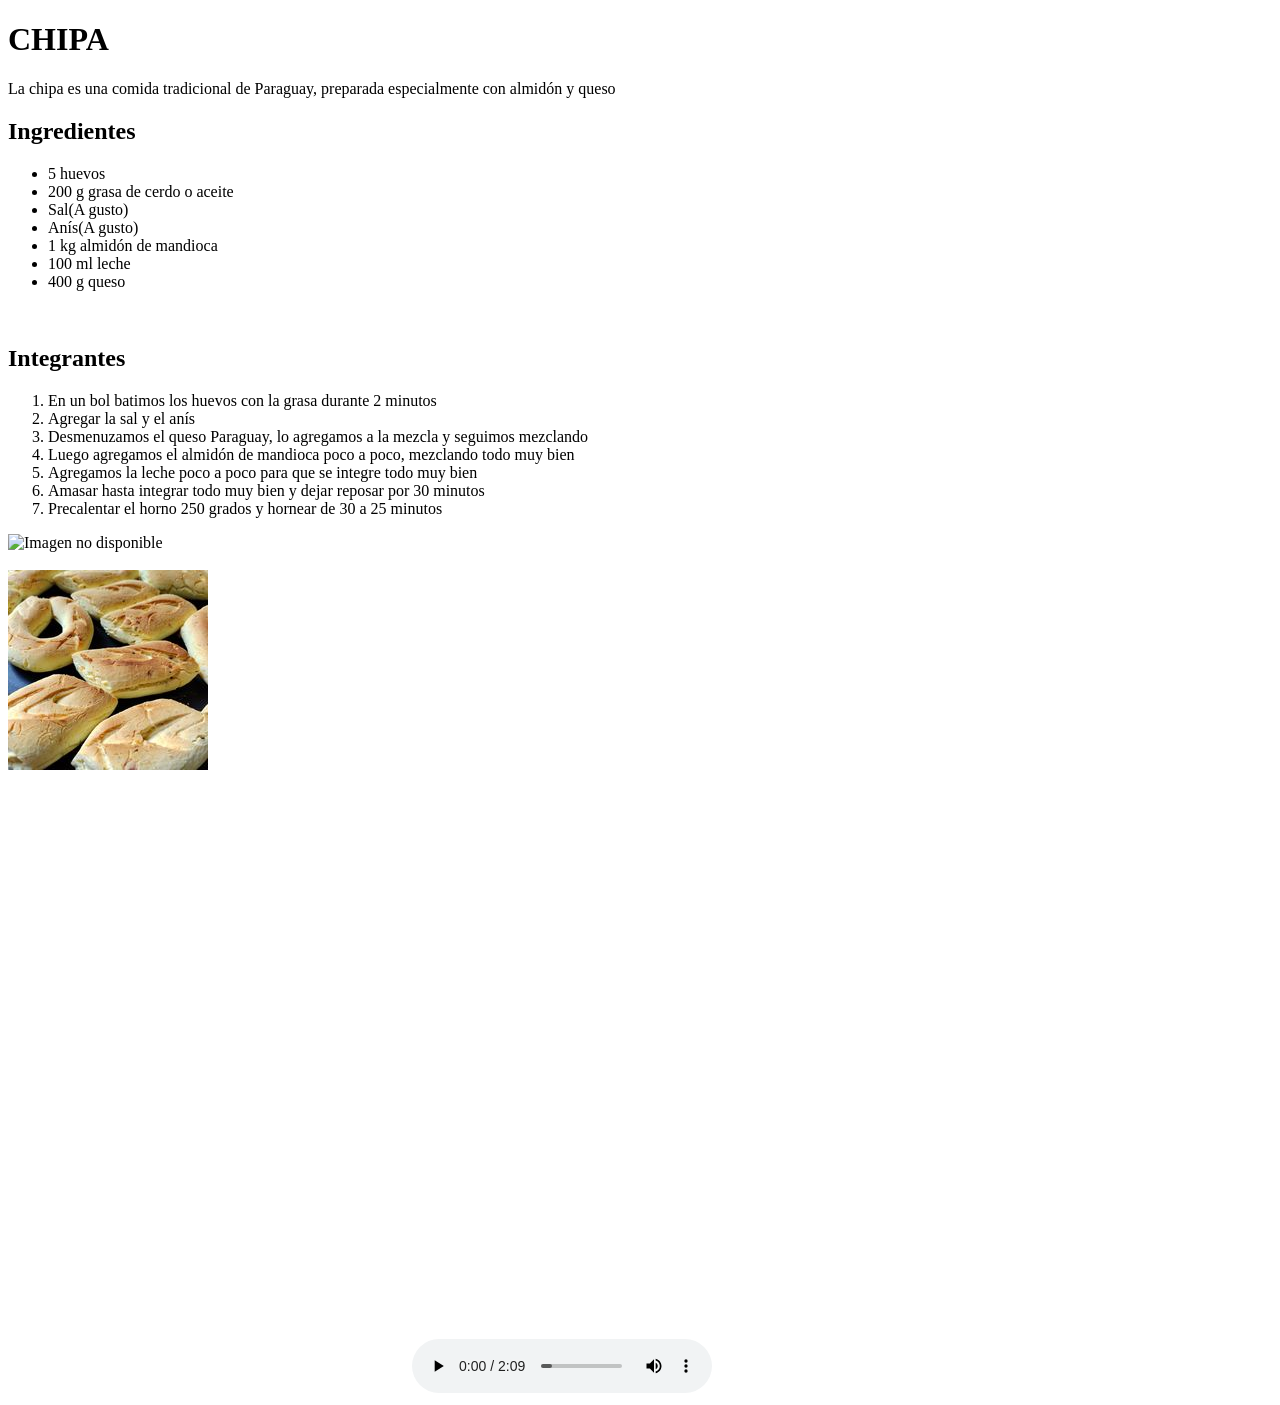
==== index.html @ b05a9045 "Add files via upload" ====
<!DOCTYPE html>
<html lang="en" dir="ltr">
  <head>
    <meta charset="utf-8">
    <title>RECETA COMIDA</title>
  </head>
  <body>
    <h1>CHIPA </h1>
    <h2></h2>
    <p>La chipa es una comida tradicional de Paraguay, preparada especialmente con almidón y queso</p>
    <h2>Ingredientes</h2>
    <ul>
<li>5 huevos</li>
<li>200 g grasa de cerdo o aceite</li>
<li>Sal(A gusto)</li>
<li>Anís(A gusto)</li>
<li>1 kg almidón de mandioca</li>
<li>100 ml leche</li>
<li>400 g queso </li>
    </ul>
    <br>
    <h2>Integrantes</h2>
    <ol>
    <li>En un bol batimos los huevos con la grasa durante 2 minutos</li>
      <li>Agregar la sal y el anís</li>
      <li>Desmenuzamos el queso Paraguay, lo agregamos a la mezcla y seguimos mezclando</li>
      <li>Luego agregamos el almidón de mandioca poco a poco, mezclando todo muy bien</li>
      <li>Agregamos la leche poco a poco para que se integre todo muy bien</li>
      <li>Amasar hasta integrar todo muy bien y dejar reposar por 30 minutos</li>
      <li>Precalentar el horno 250 grados y hornear de 30 a 25 minutos</li>
    </ol>
    <img src="https://encrypted-tbn0.gstatic.com/images?q=tbn:ANd9GcQqkvCEIheRBvIgahzHK3jlerlurqdAOSIq7UdO1q466A&s=10" alt="Imagen no disponible">
    <br>
    <br>
    <img src="./imagen/chipa.jpg" alt="imagen no disponible">
    <br>
    <iframe width="560" height="315" src="https://www.youtube.com/embed/rHAspXmmx_Q?si=0cN_WmwJ_hQL7e7D" title="YouTube video player" frameborder="0" allow="accelerometer; autoplay; clipboard-write; encrypted-media; gyroscope; picture-in-picture; web-share" referrerpolicy="strict-origin-when-cross-origin" allowfullscreen></iframe>
    <br>
    <iframe src="https://www.google.com/maps/embed?pb=!1m18!1m12!1m3!1d226915.7036184384!2d-56.062049770390125!3d-27.29572411818341!2m3!1f0!2f0!3f0!3m2!1i1024!2i768!4f13.1!3m3!1m2!1s0x9457955e5597cfeb%3A0x6ff7d247ff05c071!2sEncarnaci%C3%B3n%2C%20Paraguay!5e0!3m2!1ses!2sar!4v1790814232592!5m2!1ses!2sar" width="400" height="300" style="border:0;" allowfullscreen="" loading="lazy" referrerpolicy="strict-origin-when-cross-origin"></iframe>
    <audio controls src="./audio/sonido.mp3">

    </audio>

</html>
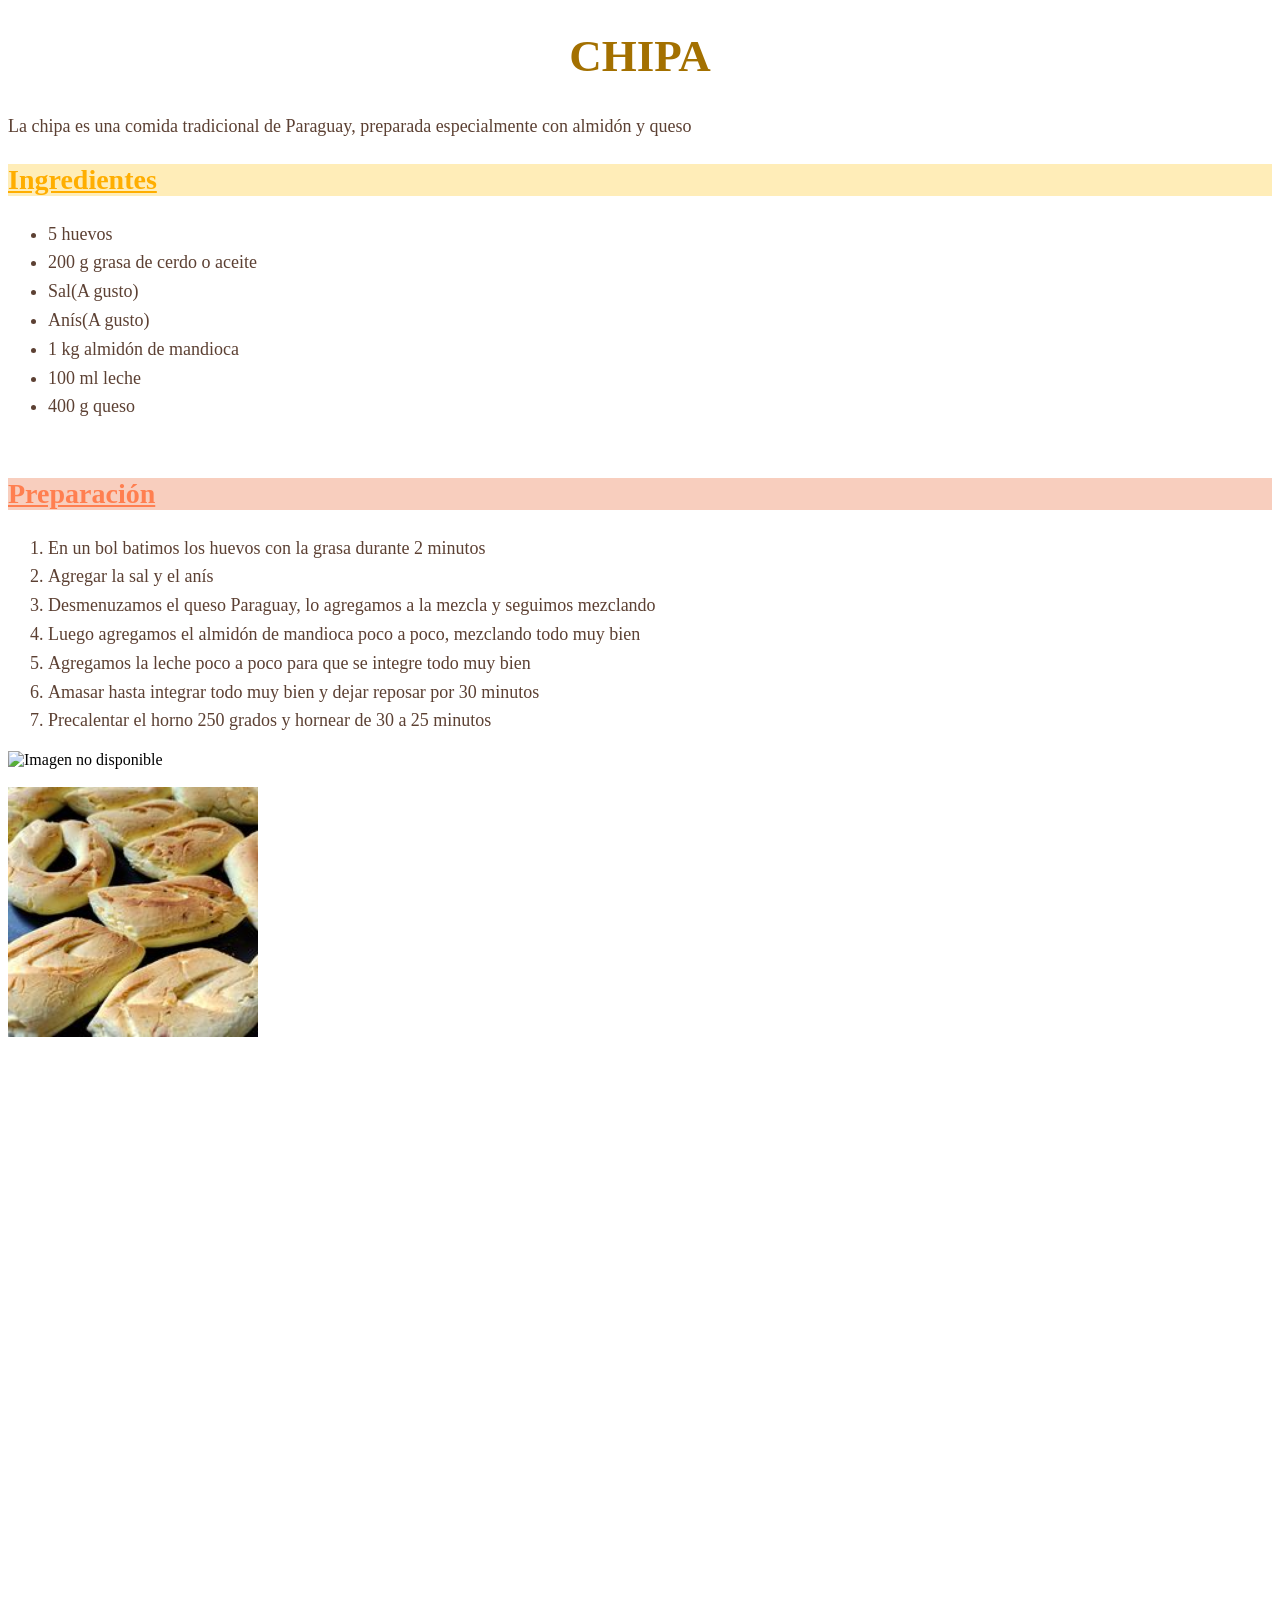
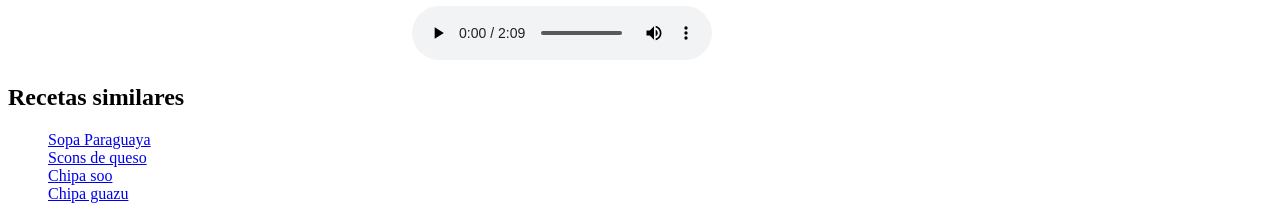
==== commit 0189648c: "Add files via upload" ====
--- a/index.html
+++ b/index.html
@@ -3,12 +3,13 @@
   <head>
     <meta charset="utf-8">
     <title>RECETA COMIDA</title>
+    <link rel="stylesheet" href="./css/estilos.css">
   </head>
   <body>
     <h1>CHIPA </h1>
     <h2></h2>
     <p>La chipa es una comida tradicional de Paraguay, preparada especialmente con almidón y queso</p>
-    <h2>Ingredientes</h2>
+    <h2 class="amarillo">Ingredientes</h2>
     <ul>
 <li>5 huevos</li>
 <li>200 g grasa de cerdo o aceite</li>
@@ -19,7 +20,7 @@
 <li>400 g queso </li>
     </ul>
     <br>
-    <h2>Integrantes</h2>
+    <h2 class="naranja">Preparación</h2>
     <ol>
     <li>En un bol batimos los huevos con la grasa durante 2 minutos</li>
       <li>Agregar la sal y el anís</li>
@@ -29,10 +30,12 @@
       <li>Amasar hasta integrar todo muy bien y dejar reposar por 30 minutos</li>
       <li>Precalentar el horno 250 grados y hornear de 30 a 25 minutos</li>
     </ol>
-    <img src="https://encrypted-tbn0.gstatic.com/images?q=tbn:ANd9GcQqkvCEIheRBvIgahzHK3jlerlurqdAOSIq7UdO1q466A&s=10" alt="Imagen no disponible">
+
+ <img src="https://encrypted-tbn0.gstatic.com/images?q=tbn:ANd9GcQqkvCEIheRBvIgahzHK3jlerlurqdAOSIq7UdO1q466A&s=10" class="foto-chipa" alt="Imagen no disponible">
+
     <br>
     <br>
-    <img src="./imagen/chipa.jpg" alt="imagen no disponible">
+    <img src="./imagen/chipa.jpg" class="foto-chipa" alt="Imagen de Chipa tradicional">
     <br>
     <iframe width="560" height="315" src="https://www.youtube.com/embed/rHAspXmmx_Q?si=0cN_WmwJ_hQL7e7D" title="YouTube video player" frameborder="0" allow="accelerometer; autoplay; clipboard-write; encrypted-media; gyroscope; picture-in-picture; web-share" referrerpolicy="strict-origin-when-cross-origin" allowfullscreen></iframe>
     <br>
@@ -40,5 +43,15 @@
     <audio controls src="./audio/sonido.mp3">
 
     </audio>
+    <h2>Recetas similares</h2>
+    <ul>
+      <a href="https://www.paulinacocina.net/receta-de-sopa-paraguaya/7132"target="blank">Sopa Paraguaya</a>
+      <br>
+      <a href="https://cookpad.com/ar/recetas/15311989"target="blank">Scons de queso</a>
+      <br>
+      <a href="https://paraguayrecetas.com/receta/chipa-soo/"target="blank">Chipa soo</a>
+      <br>
+      <a href="https://comidasparaguayas.com/receta-chipa-guazu/"target="blank">Chipa guazu</a>
+    </ul>
 
 </html>
--- a/css/estilos.css
+++ b/css/estilos.css
@@ -0,0 +1,17 @@
+body {
+    background-image: url('../imagen/fondo.jpg');
+background-attachment: fixed;
+}
+h1{color:#A37000; font-size: 45px;text-align: center;}
+
+.amarillo {color:#FFAE00;background-color:  #FFEDB8;
+text-decoration: underline; font-size: 28px;}
+
+.naranja {color:coral;background-color: #F8CEBE;
+text-decoration: underline; font-size: 28px;}
+p, li {color: #5c4033;font-size: 18px;font-family: fantasy;line-height: 1.6; text-align: left;}
+
+  .foto-chipa {
+    width: 250px !important;
+    height: auto !important;
+}
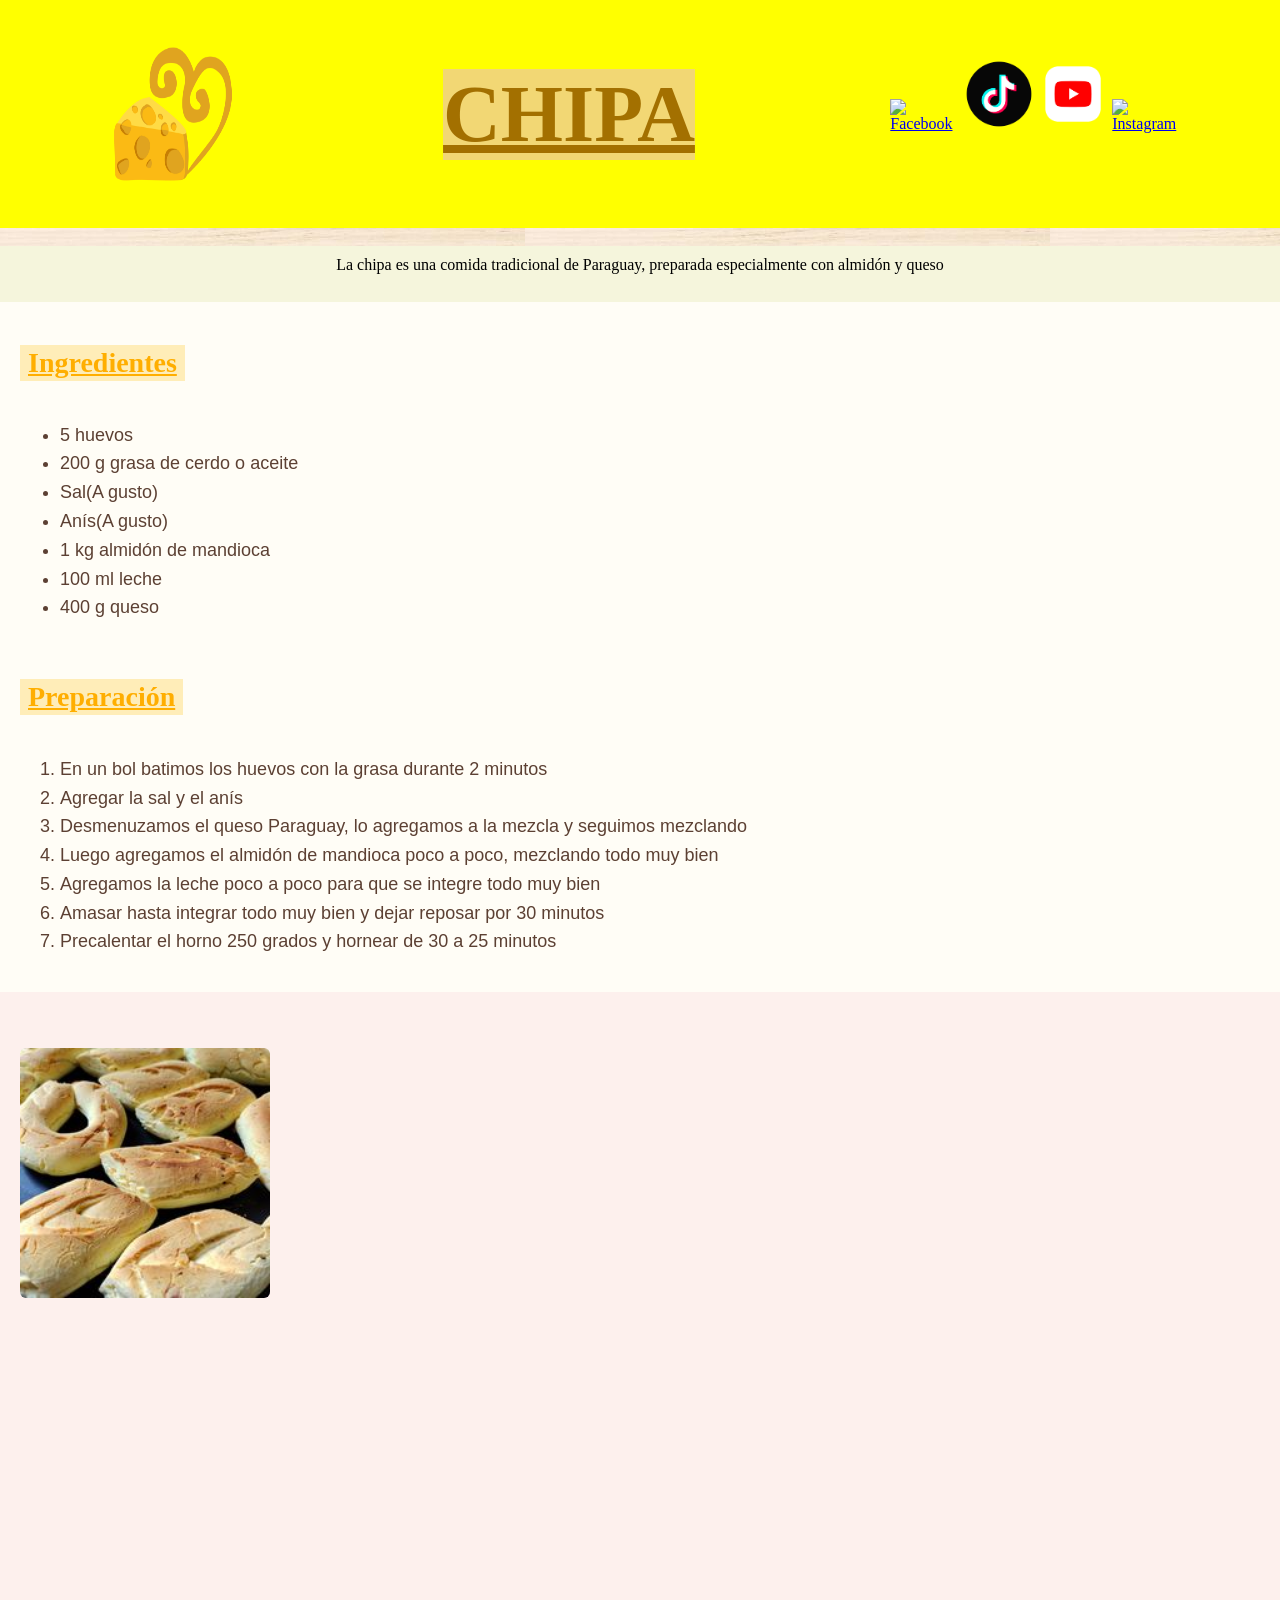
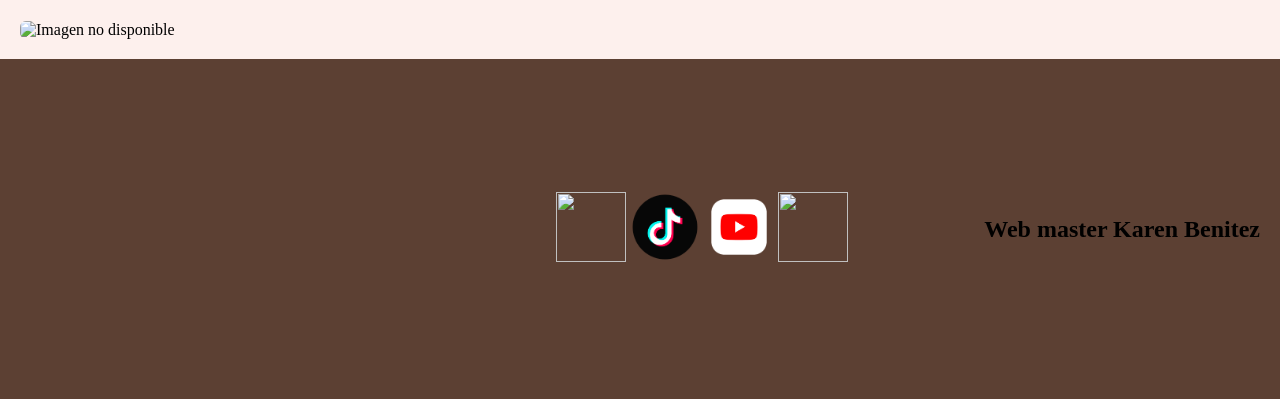
==== commit 65c8e445: "Add files via upload" ====
--- a/index.html
+++ b/index.html
@@ -5,22 +5,52 @@
     <title>RECETA COMIDA</title>
     <link rel="stylesheet" href="./css/estilos.css">
   </head>
+<meta charset="utf-8">
+  <meta name="viewport" content="width=device-width, initial-scale=1.0">
   <body>
-    <h1>CHIPA </h1>
-    <h2></h2>
-    <p>La chipa es una comida tradicional de Paraguay, preparada especialmente con almidón y queso</p>
+    <header>
+      <img class="logo"src="./imagen/queso.jpg" alt="">
+    <h1 class="rosa">CHIPA </h1>
+    <div class="sociales">
+    <!-- Facebook -->
+    <a href="fb://">
+       <img class="redes" src="./imagen/facebook.png" alt="Facebook">
+    </a>
+
+    <!-- TikTok -->
+    <a href="snssdk1128://">
+       <img class="redes" src="./imagen/tiktok.png" alt="TikTok">
+    </a>
+
+    <!-- YouTube -->
+    <a href="youtube://">
+       <img class="redes" src="./imagen/youtube.png" alt="YouTube">
+    </a>
+
+    <!-- Instagram -->
+    <a href="instagram://app">
+       <img class="redes" src="./imagen/instagram.webp" alt="Instagram">
+    </a>
+ </div>
+
+    </header>
+    <br>
+<nav>
+   La chipa es una comida tradicional de Paraguay, preparada especialmente con almidón y queso</p>
+</nav>
+  <section>
     <h2 class="amarillo">Ingredientes</h2>
     <ul>
-<li>5 huevos</li>
-<li>200 g grasa de cerdo o aceite</li>
-<li>Sal(A gusto)</li>
-<li>Anís(A gusto)</li>
-<li>1 kg almidón de mandioca</li>
-<li>100 ml leche</li>
-<li>400 g queso </li>
+  <li>5 huevos</li>
+  <li>200 g grasa de cerdo o aceite</li>
+  <li>Sal(A gusto)</li>
+  <li>Anís(A gusto)</li>
+  <li>1 kg almidón de mandioca</li>
+  <li>100 ml leche</li>
+  <li>400 g queso </li>
     </ul>
     <br>
-    <h2 class="naranja">Preparación</h2>
+    <h2 class="amarillo">Preparación</h2>
     <ol>
     <li>En un bol batimos los huevos con la grasa durante 2 minutos</li>
       <li>Agregar la sal y el anís</li>
@@ -30,28 +60,31 @@
       <li>Amasar hasta integrar todo muy bien y dejar reposar por 30 minutos</li>
       <li>Precalentar el horno 250 grados y hornear de 30 a 25 minutos</li>
     </ol>
+  </section>
 
- <img src="https://encrypted-tbn0.gstatic.com/images?q=tbn:ANd9GcQqkvCEIheRBvIgahzHK3jlerlurqdAOSIq7UdO1q466A&s=10" class="foto-chipa" alt="Imagen no disponible">
+    <aside class="img src="https://encrypted-tbn0.gstatic.com/images?q=tbn:ANd9GcQqkvCEIheRBvIgahzHK3jlerlurqdAOSIq7UdO1q466A&s=10" class="foto-chipa" alt="Imagen no disponible">
 
-    <br>
-    <br>
-    <img src="./imagen/chipa.jpg" class="foto-chipa" alt="Imagen de Chipa tradicional">
-    <br>
-    <iframe width="560" height="315" src="https://www.youtube.com/embed/rHAspXmmx_Q?si=0cN_WmwJ_hQL7e7D" title="YouTube video player" frameborder="0" allow="accelerometer; autoplay; clipboard-write; encrypted-media; gyroscope; picture-in-picture; web-share" referrerpolicy="strict-origin-when-cross-origin" allowfullscreen></iframe>
-    <br>
-    <iframe src="https://www.google.com/maps/embed?pb=!1m18!1m12!1m3!1d226915.7036184384!2d-56.062049770390125!3d-27.29572411818341!2m3!1f0!2f0!3f0!3m2!1i1024!2i768!4f13.1!3m3!1m2!1s0x9457955e5597cfeb%3A0x6ff7d247ff05c071!2sEncarnaci%C3%B3n%2C%20Paraguay!5e0!3m2!1ses!2sar!4v1790814232592!5m2!1ses!2sar" width="400" height="300" style="border:0;" allowfullscreen="" loading="lazy" referrerpolicy="strict-origin-when-cross-origin"></iframe>
-    <audio controls src="./audio/sonido.mp3">
+       <br>
+       <br>
+       <img src="./imagen/chipa.jpg" class="foto-chipa" alt="Imagen de Chipa tradicional">
+       <br>
+       <iframe width="560" height="315" src="https://www.youtube.com/embed/rHAspXmmx_Q?si=0cN_WmwJ_hQL7e7D" title="YouTube video player" frameborder="0" allow="accelerometer; autoplay; clipboard-write; encrypted-media; gyroscope; picture-in-picture; web-share" referrerpolicy="strict-origin-when-cross-origin" allowfullscreen></iframe>
+       <br>
 
-    </audio>
-    <h2>Recetas similares</h2>
-    <ul>
-      <a href="https://www.paulinacocina.net/receta-de-sopa-paraguaya/7132"target="blank">Sopa Paraguaya</a>
-      <br>
-      <a href="https://cookpad.com/ar/recetas/15311989"target="blank">Scons de queso</a>
-      <br>
-      <a href="https://paraguayrecetas.com/receta/chipa-soo/"target="blank">Chipa soo</a>
-      <br>
-      <a href="https://comidasparaguayas.com/receta-chipa-guazu/"target="blank">Chipa guazu</a>
-    </ul>
+<img src="https://encrypted-tbn0.gstatic.com/images?q=tbn:ANd9GcQqkvCEIheRBvIgahzHK3jlerlurqdAOSIq7UdO1q466A&s=10" class="foto-chipa" alt="Imagen no disponible">
+    </aside>
+<footer><iframe src="https://www.google.com/maps/embed?pb=!1m18!1m12!1m3!1d226915.7036184384!2d-56.062049770390125!3d-27.29572411818341!2m3!1f0!2f0!3f0!3m2!1i1024!2i768!4f13.1!3m3!1m2!1s0x9457955e5597cfeb%3A0x6ff7d247ff05c071!2sEncarnaci%C3%B3n%2C%20Paraguay!5e0!3m2!1ses!2sar!4v1790814232592!5m2!1ses!2sar" width="400" height="300" style="border:0;" allowfullscreen="" loading="lazy" referrerpolicy="strict-origin-when-cross-origin"></iframe>
+
+   <div class="apps">
+  <img class="app" src="./imagen/facebook.png" alt="">
+     <img class="app"src="./imagen/tiktok.png" alt="">
+     <img class="app"src="./imagen/youtube.png" alt="">
+      <img class="app" src="./imagen/instagram.webp" alt="">
+   </div>
+<h2>Web master Karen Benitez</h2>
+
+
+ </footer>
+
 
 </html>
--- a/css/estilos.css
+++ b/css/estilos.css
@@ -1,17 +1,103 @@
 body {
-    background-image: url('../imagen/fondo.jpg');
-background-attachment: fixed;
+  margin: 0; /* Elimina los bordes blancos de la pantalla para que el header llegue a los extremos */
+  background-image: url('../imagen/fondo.jpg');
+  background-attachment: fixed;
 }
-h1{color:#A37000; font-size: 45px;text-align: center;}
 
-.amarillo {color:#FFAE00;background-color:  #FFEDB8;
-text-decoration: underline; font-size: 28px;}
 
-.naranja {color:coral;background-color: #F8CEBE;
-text-decoration: underline; font-size: 28px;}
-p, li {color: #5c4033;font-size: 18px;font-family: fantasy;line-height: 1.6; text-align: left;}
 
-  .foto-chipa {
-    width: 250px !important;
-    height: auto !important;
+.rosa {
+  color: #A37000;
+  background-color:#f2d774;
+  font-size: 80px;
+  text-align: center;
+  justify-content:center ;
+  text-decoration: underline;
+  /* Se eliminó el background-color de aquí para que no tape el fondo amarillo del header */
 }
+
+.rosa:hover {
+  color: #FFE7B8;
+  background-color: #D18B00; /* Efecto opcional: crea un recuadro oscuro al pasar el mouse */
+}
+
+.amarillo {
+  color: #FFAE00;
+  background-color: #FFEDB8;
+  text-decoration: underline;
+  font-size: 28px;
+  padding: 2px 8px; /* Le da un pequeño margen interno al fondo de los subtítulos */
+  display: inline-block; /* Evita que el fondo de "Ingredientes" o "Preparación" se estire al 100% del ancho */
+}
+
+.amarillo:hover {
+  color: #FFE7B8;
+  background-color: #D18B00;
+}
+
+p, li {
+  color: #5c4033;
+  font-size: 18px;
+  font-family: 'Segoe UI', Tahoma, Geneva, Verdana, sans-serif; /* Cambiado por una tipografía limpia y fácil de leer */
+  line-height: 1.6;
+  text-align: left;
+}
+
+.foto-chipa {
+  width: 250px !important;
+  height: auto !important;
+  border-radius: 6px; /* Opcional: le da una terminación sutilmente redondeada a tus imágenes */
+}
+nav {
+  background-color: beige;
+  padding: 10px 0;      /* Controla el grosor: 10px arriba/abajo es la mitad que el título */
+  width: 100%;          /* Se asegura de ocupar todo el ancho de la pantalla */
+  text-align: center;   /* Centra los enlaces que vayas a poner adentro */
+  box-sizing: border-box;
+}
+section {
+background-color: #FFFDF6;
+padding: 20px;
+}
+aside {
+background-color: #FDF0ED;
+padding: 20px;
+}
+footer {
+  display: flex;
+  justify-content: space-between; /* Empuja los elementos a los extremos y al centro */
+  align-items: center; /* Mantiene todo alineado verticalmente al medio */
+  background-color: #5C4033;
+  padding: 20px;
+}
+ footer p {
+color: #FFEDB8;
+}
+header {
+  background-color: yellow;
+  padding: 15px 0;
+  width: 100%;
+justify-content: space-around;
+align-items: center;
+display: flex;
+
+
+}
+.logo {display: flex;
+ width: 150px;
+ height: 150px;
+ max-width: 100px
+ justify-content:  space-around;
+  }
+.redes {
+  width: 70px;
+  height: 70px;
+  }
+.app
+{justify-content: space-between;
+   width: 70px;
+   height: 70px;
+  }
+  .sociales a {
+  display: inline-flex;
+}
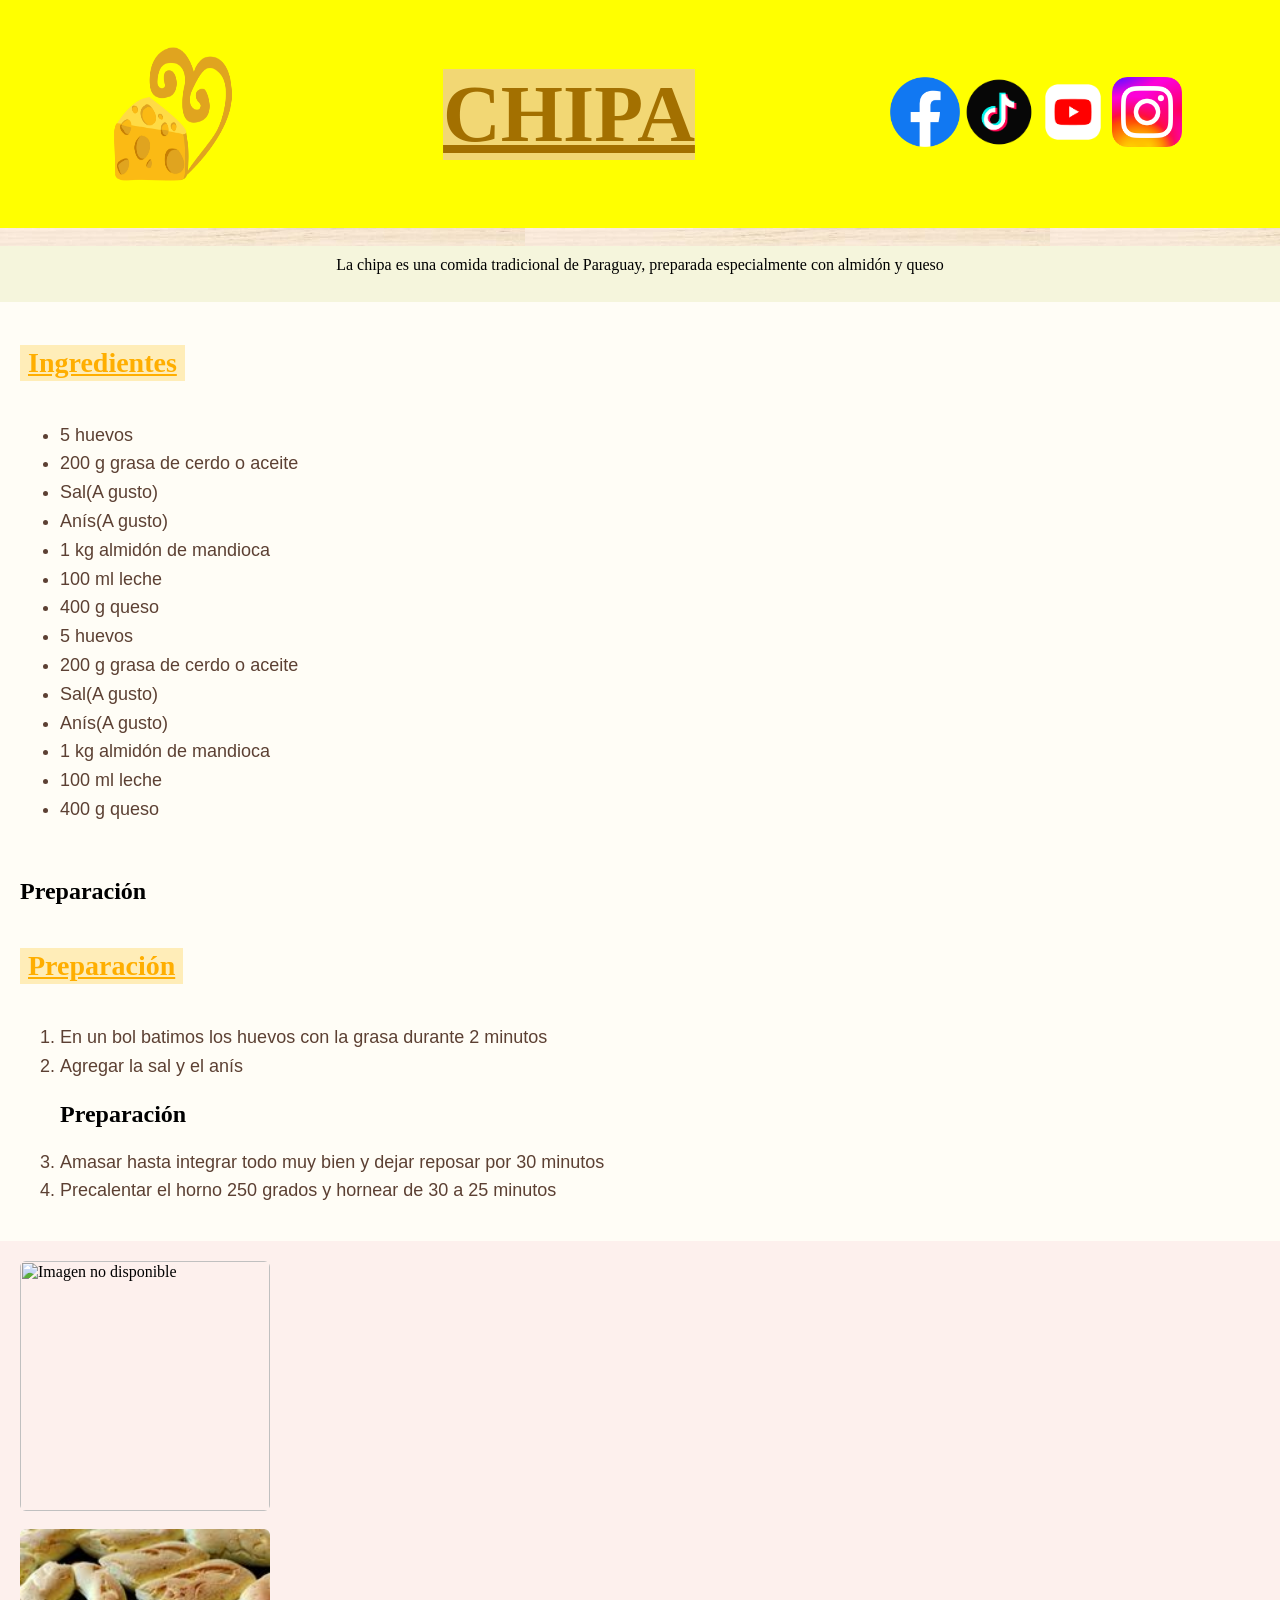
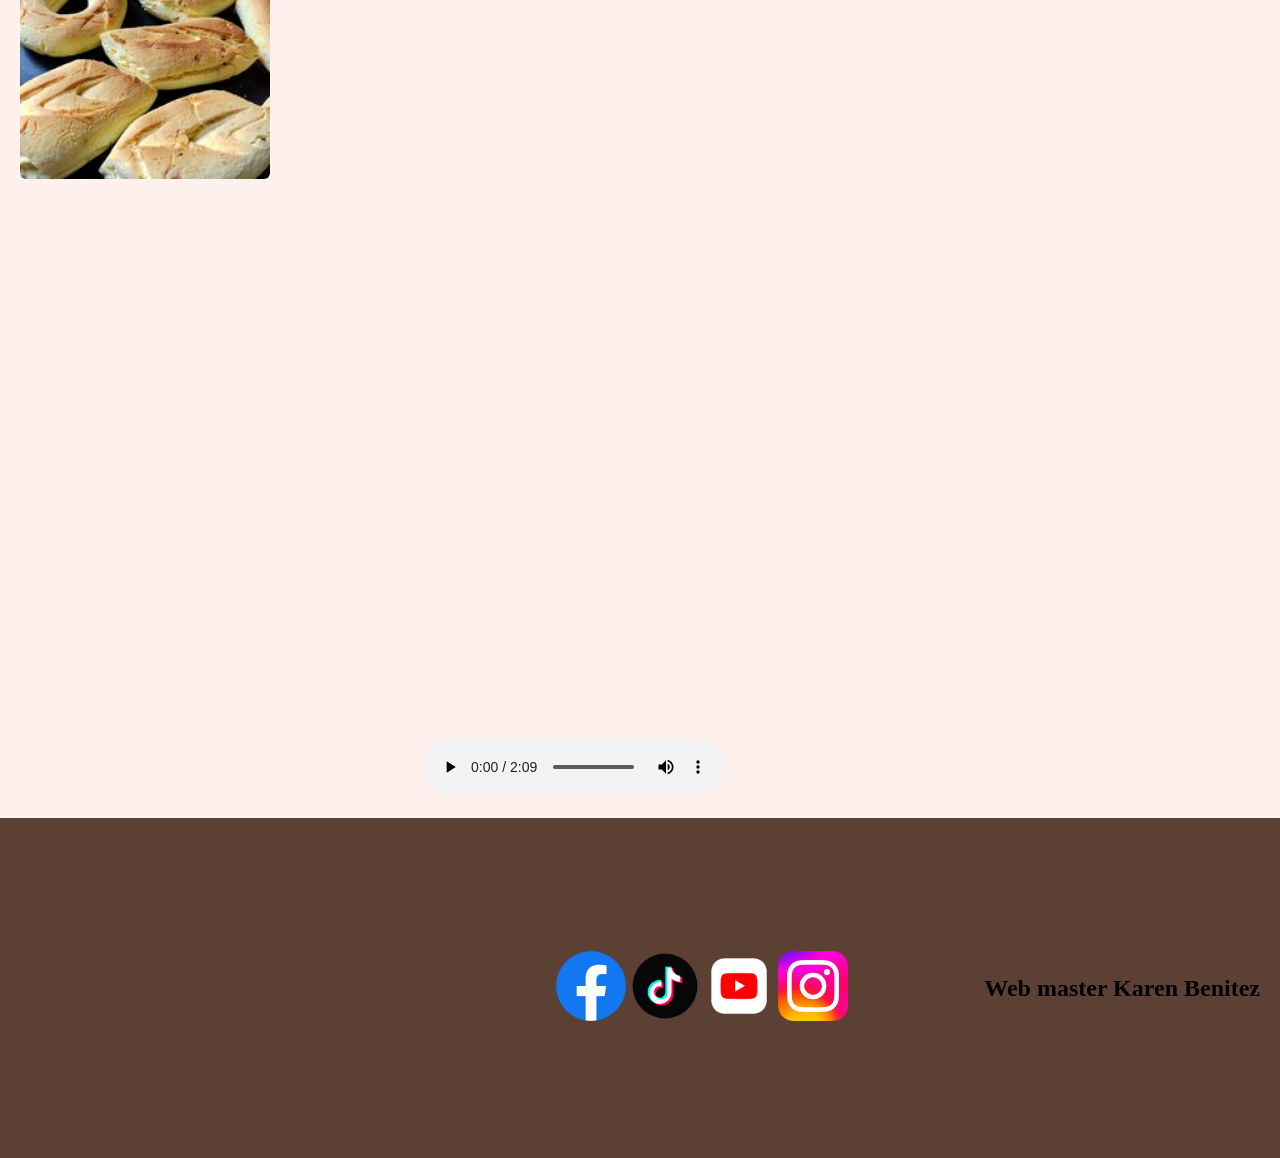
==== commit 210a2a41: "Add files via upload" ====
--- a/index.html
+++ b/index.html
@@ -1,20 +1,17 @@
-<!DOCTYPE html>
-<html lang="en" dir="ltr">
-  <head>
-    <meta charset="utf-8">
-    <title>RECETA COMIDA</title>
+<title>RECETA COMIDA</title>
     <link rel="stylesheet" href="./css/estilos.css">
   </head>
 <meta charset="utf-8">
   <meta name="viewport" content="width=device-width, initial-scale=1.0">
   <body>
+
     <header>
       <img class="logo"src="./imagen/queso.jpg" alt="">
     <h1 class="rosa">CHIPA </h1>
     <div class="sociales">
     <!-- Facebook -->
     <a href="fb://">
-       <img class="redes" src="./imagen/facebook.png" alt="Facebook">
+       <img class="redes" src="./imagen/Facebook.png" alt="Facebook">
     </a>
 
     <!-- TikTok -->
@@ -29,7 +26,7 @@
 
     <!-- Instagram -->
     <a href="instagram://app">
-       <img class="redes" src="./imagen/instagram.webp" alt="Instagram">
+       <img class="redes" src="./imagen/Instagram.webp" alt="Instagram">
     </a>
  </div>
 
@@ -41,6 +38,13 @@
   <section>
     <h2 class="amarillo">Ingredientes</h2>
     <ul>
+<li>5 huevos</li>
+<li>200 g grasa de cerdo o aceite</li>
+<li>Sal(A gusto)</li>
+<li>Anís(A gusto)</li>
+<li>1 kg almidón de mandioca</li>
+<li>100 ml leche</li>
+<li>400 g queso </li>
   <li>5 huevos</li>
   <li>200 g grasa de cerdo o aceite</li>
   <li>Sal(A gusto)</li>
@@ -50,20 +54,28 @@
   <li>400 g queso </li>
     </ul>
     <br>
+    <h2 class="naranja">Preparación</h2>
     <h2 class="amarillo">Preparación</h2>
     <ol>
     <li>En un bol batimos los huevos con la grasa durante 2 minutos</li>
       <li>Agregar la sal y el anís</li>
-      <li>Desmenuzamos el queso Paraguay, lo agregamos a la mezcla y seguimos mezclando</li>
-      <li>Luego agregamos el almidón de mandioca poco a poco, mezclando todo muy bien</li>
-      <li>Agregamos la leche poco a poco para que se integre todo muy bien</li>
+ <h2 class="naranja">Preparación</h2>
       <li>Amasar hasta integrar todo muy bien y dejar reposar por 30 minutos</li>
       <li>Precalentar el horno 250 grados y hornear de 30 a 25 minutos</li>
     </ol>
   </section>
 
+
     <aside class="img src="https://encrypted-tbn0.gstatic.com/images?q=tbn:ANd9GcQqkvCEIheRBvIgahzHK3jlerlurqdAOSIq7UdO1q466A&s=10" class="foto-chipa" alt="Imagen no disponible">
-
+ <img src="https://encrypted-tbn0.gstatic.com/images?q=tbn:ANd9GcQqkvCEIheRBvIgahzHK3jlerlurqdAOSIq7UdO1q466A&s=10" class="foto-chipa" alt="Imagen no disponible">
+    <br>
+    <br>
+    <img src="./imagen/chipa.jpg" class="foto-chipa" alt="Imagen de Chipa tradicional">
+    <br>
+    <iframe width="560" height="315" src="https://www.youtube.com/embed/rHAspXmmx_Q?si=0cN_WmwJ_hQL7e7D" title="YouTube video player" frameborder="0" allow="accelerometer; autoplay; clipboard-write; encrypted-media; gyroscope; picture-in-picture; web-share" referrerpolicy="strict-origin-when-cross-origin" allowfullscreen></iframe>
+    <br>
+    <iframe src="https://www.google.com/maps/embed?pb=!1m18!1m12!1m3!1d226915.7036184384!2d-56.062049770390125!3d-27.29572411818341!2m3!1f0!2f0!3f0!3m2!1i1024!2i768!4f13.1!3m3!1m2!1s0x9457955e5597cfeb%3A0x6ff7d247ff05c071!2sEncarnaci%C3%B3n%2C%20Paraguay!5e0!3m2!1ses!2sar!4v1790814232592!5m2!1ses!2sar" width="400" height="300" style="border:0;" allowfullscreen="" loading="lazy" referrerpolicy="strict-origin-when-cross-origin"></iframe>
+    <audio controls src="./audio/sonido.mp3">
        <br>
        <br>
        <img src="./imagen/chipa.jpg" class="foto-chipa" alt="Imagen de Chipa tradicional">
@@ -76,12 +88,14 @@
 <footer><iframe src="https://www.google.com/maps/embed?pb=!1m18!1m12!1m3!1d226915.7036184384!2d-56.062049770390125!3d-27.29572411818341!2m3!1f0!2f0!3f0!3m2!1i1024!2i768!4f13.1!3m3!1m2!1s0x9457955e5597cfeb%3A0x6ff7d247ff05c071!2sEncarnaci%C3%B3n%2C%20Paraguay!5e0!3m2!1ses!2sar!4v1790814232592!5m2!1ses!2sar" width="400" height="300" style="border:0;" allowfullscreen="" loading="lazy" referrerpolicy="strict-origin-when-cross-origin"></iframe>
 
    <div class="apps">
-  <img class="app" src="./imagen/facebook.png" alt="">
+  <img class="app" src="./imagen/Facebook.png" alt="">
      <img class="app"src="./imagen/tiktok.png" alt="">
      <img class="app"src="./imagen/youtube.png" alt="">
-      <img class="app" src="./imagen/instagram.webp" alt="">
+      <img class="app" src="./imagen/Instagram.webp" alt="">
    </div>
 <h2>Web master Karen Benitez</h2>
+
+</audio>
 
 
  </footer>
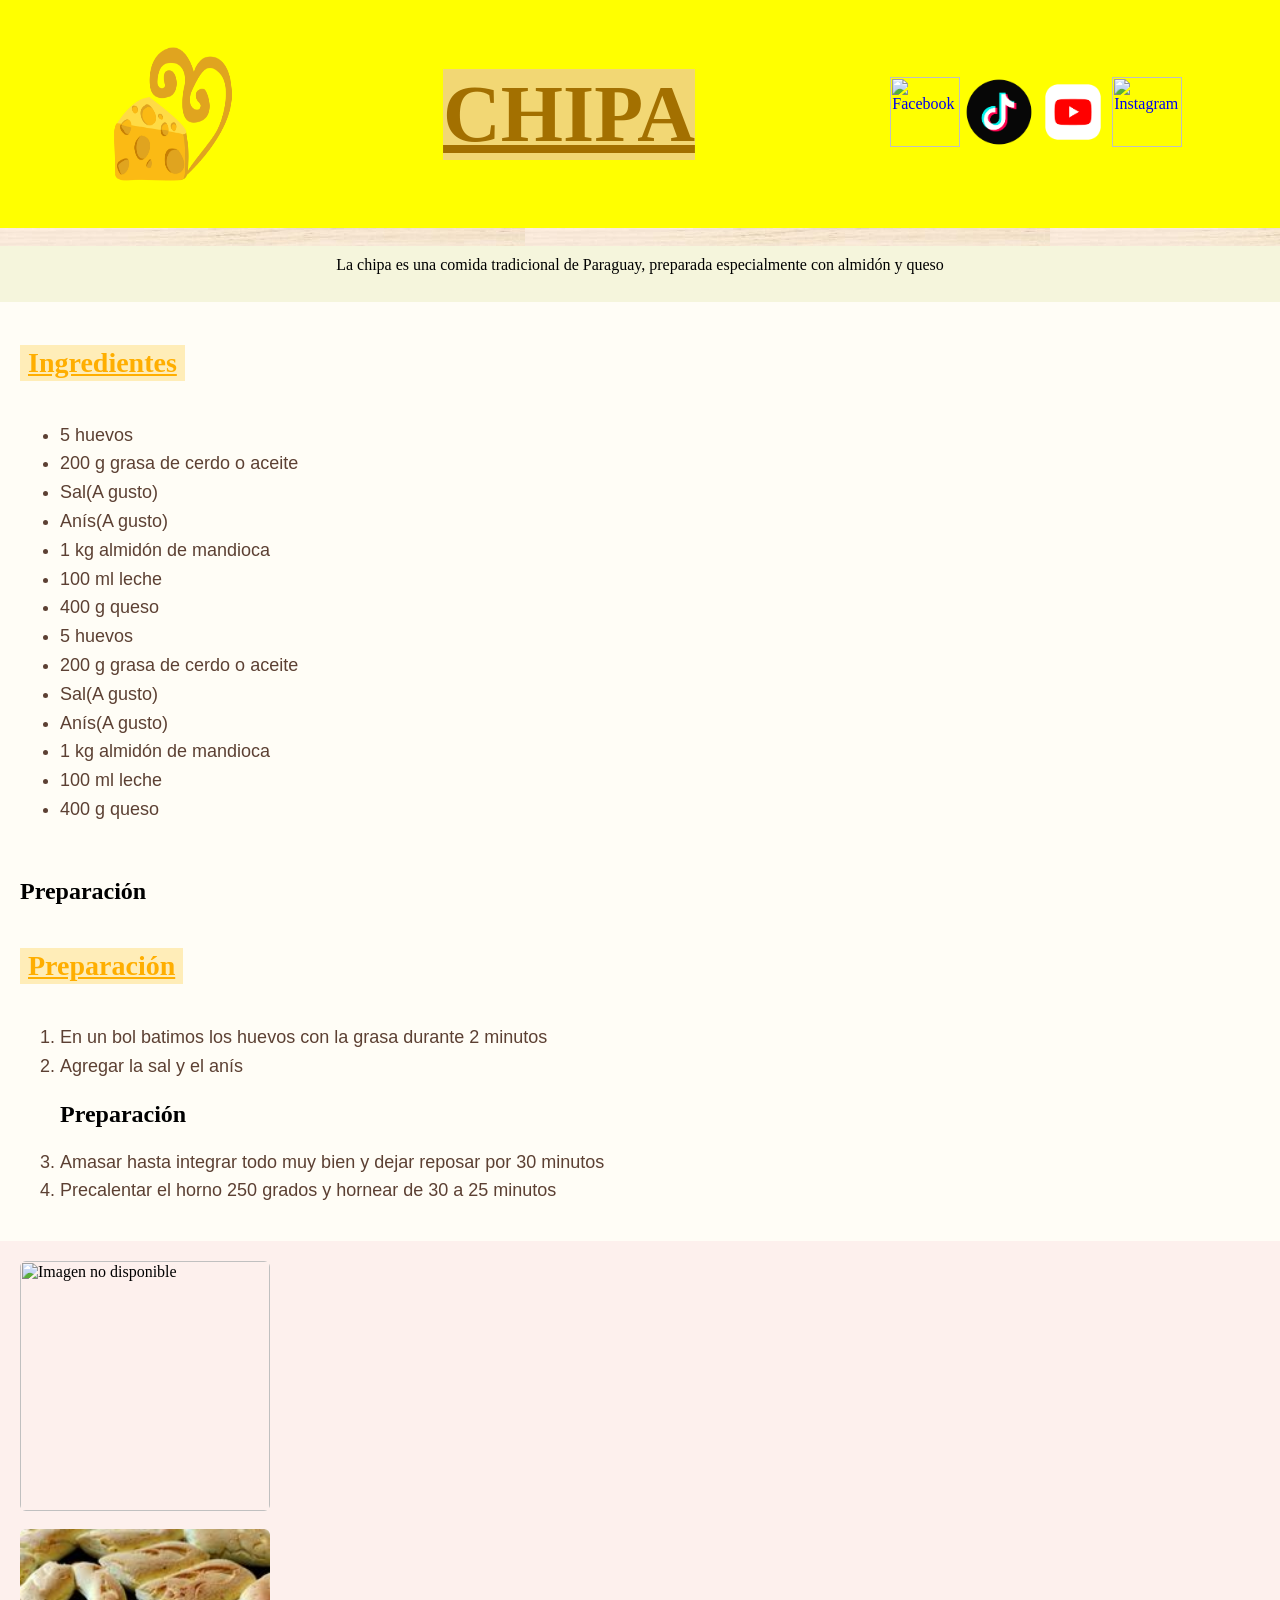
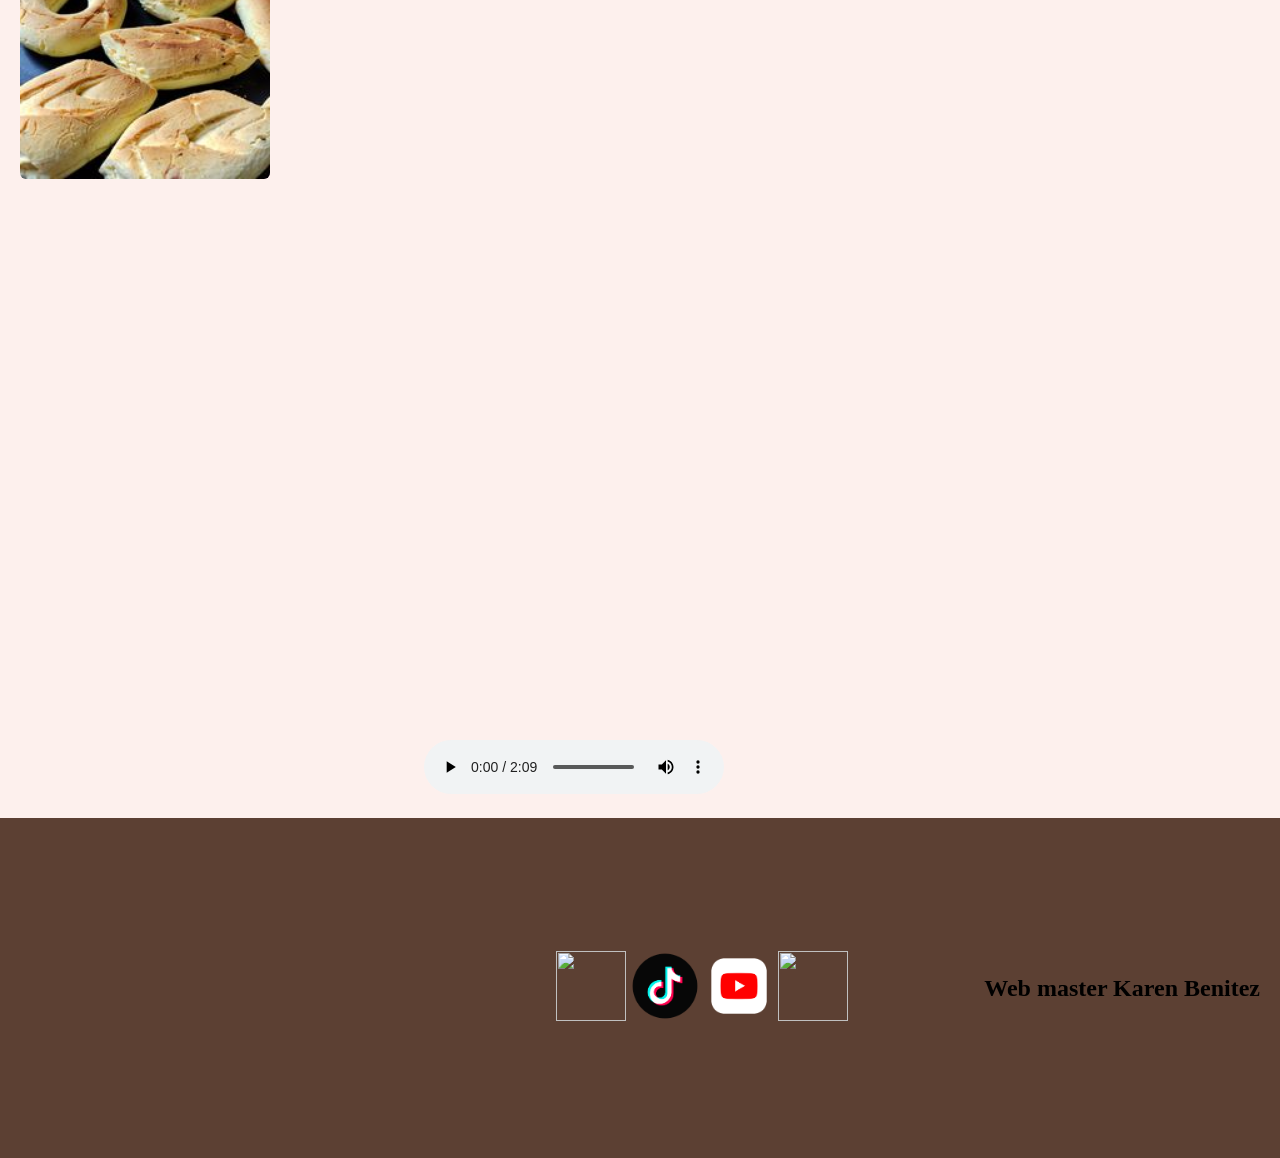
==== commit 7aa58fd0: "Add files via upload" ====
--- a/index.html
+++ b/index.html
@@ -11,7 +11,7 @@
     <div class="sociales">
     <!-- Facebook -->
     <a href="fb://">
-       <img class="redes" src="./imagen/Facebook.png" alt="Facebook">
+       <img class="redes" src="./imagen/facebook.png" alt="Facebook">
     </a>
 
     <!-- TikTok -->
@@ -26,7 +26,7 @@
 
     <!-- Instagram -->
     <a href="instagram://app">
-       <img class="redes" src="./imagen/Instagram.webp" alt="Instagram">
+       <img class="redes" src="./imagen/instagram.webp" alt="Instagram">
     </a>
  </div>
 
@@ -88,10 +88,10 @@
 <footer><iframe src="https://www.google.com/maps/embed?pb=!1m18!1m12!1m3!1d226915.7036184384!2d-56.062049770390125!3d-27.29572411818341!2m3!1f0!2f0!3f0!3m2!1i1024!2i768!4f13.1!3m3!1m2!1s0x9457955e5597cfeb%3A0x6ff7d247ff05c071!2sEncarnaci%C3%B3n%2C%20Paraguay!5e0!3m2!1ses!2sar!4v1790814232592!5m2!1ses!2sar" width="400" height="300" style="border:0;" allowfullscreen="" loading="lazy" referrerpolicy="strict-origin-when-cross-origin"></iframe>
 
    <div class="apps">
-  <img class="app" src="./imagen/Facebook.png" alt="">
+  <img class="app" src="./imagen/facebook.png" alt="">
      <img class="app"src="./imagen/tiktok.png" alt="">
      <img class="app"src="./imagen/youtube.png" alt="">
-      <img class="app" src="./imagen/Instagram.webp" alt="">
+      <img class="app" src="./imagen/instagram.webp" alt="">
    </div>
 <h2>Web master Karen Benitez</h2>
 
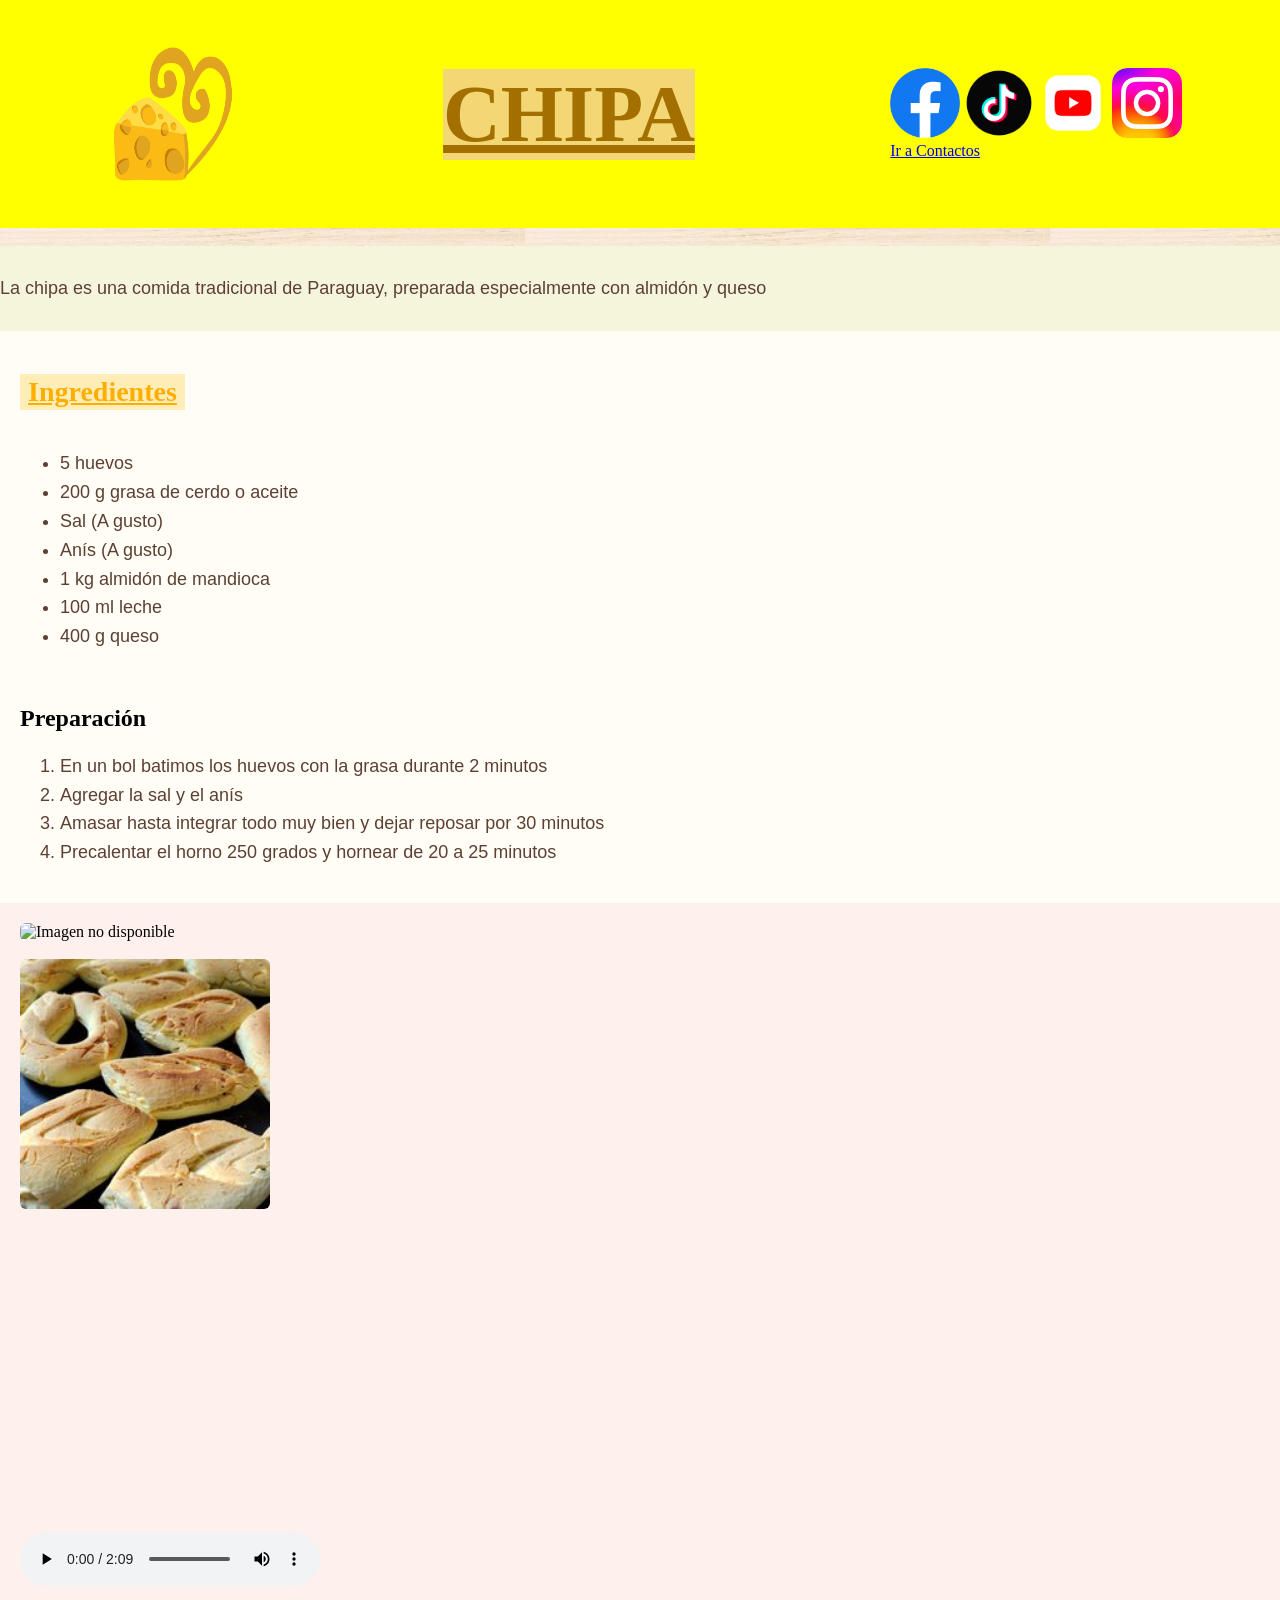
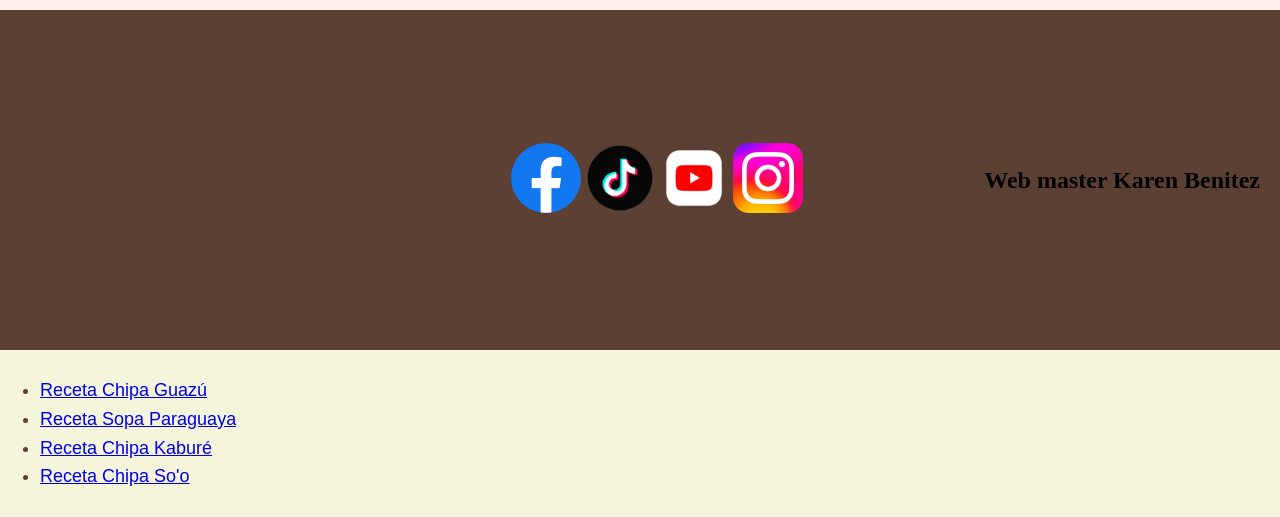
==== commit e53aa065: "Add files via upload" ====
--- a/index.html
+++ b/index.html
@@ -1,104 +1,100 @@
-<title>RECETA COMIDA</title>
+<!DOCTYPE html>
+<html lang="es">
+<head>
+    <title>RECETA COMIDA</title>
     <link rel="stylesheet" href="./css/estilos.css">
-  </head>
-<meta charset="utf-8">
-  <meta name="viewport" content="width=device-width, initial-scale=1.0">
-  <body>
+    <meta charset="utf-8">
+    <meta name="viewport" content="width=device-width, initial-scale=1.0">
+</head>
+<body>
 
-    <header>
-      <img class="logo"src="./imagen/queso.jpg" alt="">
-    <h1 class="rosa">CHIPA </h1>
-    <div class="sociales">
-    <!-- Facebook -->
-    <a href="fb://">
-       <img class="redes" src="./imagen/facebook.png" alt="Facebook">
-    </a>
+  <header>
+    <img class="logo" src="./imagen/queso.jpg" alt="">
+    <h1 class="rosa">CHIPA</h1>
 
-    <!-- TikTok -->
-    <a href="snssdk1128://">
-       <img class="redes" src="./imagen/tiktok.png" alt="TikTok">
-    </a>
+    <!-- Contenedor para que el botón quede debajo de las redes a la derecha -->
+    <div class="header-derecha">
+        <div class="sociales">
+            <!-- Facebook -->
+            <a href="fb://">
+               <img class="redes" src="./imagen/facebook.png" alt="Facebook">
+            </a>
+            <!-- TikTok -->
+            <a href="snssdk1128://">
+               <img class="redes" src="./imagen/tiktok.png" alt="TikTok">
+            </a>
+            <!-- YouTube -->
+            <a href="youtube://">
+               <img class="redes" src="./imagen/youtube.png" alt="YouTube">
+            </a>
+            <!-- Instagram -->
+            <a href="instagram://app">
+               <img class="redes" src="./imagen/instagram.webp" alt="Instagram">
+            </a>
+       </div>
+       <a href="contactos.html" class="btn-contacto-header">Ir a Contactos</a>
+    </div>
+  </header>
+    <br>
 
-    <!-- YouTube -->
-    <a href="youtube://">
-       <img class="redes" src="./imagen/youtube.png" alt="YouTube">
-    </a>
+    <nav>
+        <p>La chipa es una comida tradicional de Paraguay, preparada especialmente con almidón y queso</p>
+    </nav>
 
-    <!-- Instagram -->
-    <a href="instagram://app">
-       <img class="redes" src="./imagen/instagram.webp" alt="Instagram">
-    </a>
- </div>
+    <section>
+        <h2 class="amarillo">Ingredientes</h2>
+        <ul>
+            <li>5 huevos</li>
+            <li>200 g grasa de cerdo o aceite</li>
+            <li>Sal (A gusto)</li>
+            <li>Anís (A gusto)</li>
+            <li>1 kg almidón de mandioca</li>
+            <li>100 ml leche</li>
+            <li>400 g queso</li>
+        </ul>
+        <br>
+        <h2 class="naranja">Preparación</h2>
+        <ol>
+            <li>En un bol batimos los huevos con la grasa durante 2 minutos</li>
+            <li>Agregar la sal y el anís</li>
+            <li>Amasar hasta integrar todo muy bien y dejar reposar por 30 minutos</li>
+            <li>Precalentar el horno 250 grados y hornear de 20 a 25 minutos</li>
+        </ol>
+    </section>
 
-    </header>
-    <br>
-<nav>
-   La chipa es una comida tradicional de Paraguay, preparada especialmente con almidón y queso</p>
-</nav>
-  <section>
-    <h2 class="amarillo">Ingredientes</h2>
-    <ul>
-<li>5 huevos</li>
-<li>200 g grasa de cerdo o aceite</li>
-<li>Sal(A gusto)</li>
-<li>Anís(A gusto)</li>
-<li>1 kg almidón de mandioca</li>
-<li>100 ml leche</li>
-<li>400 g queso </li>
-  <li>5 huevos</li>
-  <li>200 g grasa de cerdo o aceite</li>
-  <li>Sal(A gusto)</li>
-  <li>Anís(A gusto)</li>
-  <li>1 kg almidón de mandioca</li>
-  <li>100 ml leche</li>
-  <li>400 g queso </li>
-    </ul>
-    <br>
-    <h2 class="naranja">Preparación</h2>
-    <h2 class="amarillo">Preparación</h2>
-    <ol>
-    <li>En un bol batimos los huevos con la grasa durante 2 minutos</li>
-      <li>Agregar la sal y el anís</li>
- <h2 class="naranja">Preparación</h2>
-      <li>Amasar hasta integrar todo muy bien y dejar reposar por 30 minutos</li>
-      <li>Precalentar el horno 250 grados y hornear de 30 a 25 minutos</li>
-    </ol>
-  </section>
+    <aside class="img">
+        <img src="https://encrypted-tbn0.gstatic.com/images?q=tbn:ANd9GcQqkvCEIheRBvIgahzHK3jlerlurqdAOSIq7UdO1q466A&s=10" class="foto-chipa" alt="Imagen no disponible">
+        <br><br>
+        <img src="./imagen/chipa.jpg" class="foto-chipa" alt="Imagen de Chipa tradicional">
+        <br>
+        <iframe width="560" height="315" src="https://www.youtube.com/embed/rHAspXmmx_Q?si=0cN_WmwJ_hQL7e7D" title="YouTube video player" frameborder="0" allow="accelerometer; autoplay; clipboard-write; encrypted-media; gyroscope; picture-in-picture; web-share" referrerpolicy="strict-origin-when-cross-origin" allowfullscreen></iframe>
+        <br>
 
+        <audio controls src="./audio/sonido.mp3"></audio>
+    </aside>
 
-    <aside class="img src="https://encrypted-tbn0.gstatic.com/images?q=tbn:ANd9GcQqkvCEIheRBvIgahzHK3jlerlurqdAOSIq7UdO1q466A&s=10" class="foto-chipa" alt="Imagen no disponible">
- <img src="https://encrypted-tbn0.gstatic.com/images?q=tbn:ANd9GcQqkvCEIheRBvIgahzHK3jlerlurqdAOSIq7UdO1q466A&s=10" class="foto-chipa" alt="Imagen no disponible">
-    <br>
-    <br>
-    <img src="./imagen/chipa.jpg" class="foto-chipa" alt="Imagen de Chipa tradicional">
-    <br>
-    <iframe width="560" height="315" src="https://www.youtube.com/embed/rHAspXmmx_Q?si=0cN_WmwJ_hQL7e7D" title="YouTube video player" frameborder="0" allow="accelerometer; autoplay; clipboard-write; encrypted-media; gyroscope; picture-in-picture; web-share" referrerpolicy="strict-origin-when-cross-origin" allowfullscreen></iframe>
-    <br>
-    <iframe src="https://www.google.com/maps/embed?pb=!1m18!1m12!1m3!1d226915.7036184384!2d-56.062049770390125!3d-27.29572411818341!2m3!1f0!2f0!3f0!3m2!1i1024!2i768!4f13.1!3m3!1m2!1s0x9457955e5597cfeb%3A0x6ff7d247ff05c071!2sEncarnaci%C3%B3n%2C%20Paraguay!5e0!3m2!1ses!2sar!4v1790814232592!5m2!1ses!2sar" width="400" height="300" style="border:0;" allowfullscreen="" loading="lazy" referrerpolicy="strict-origin-when-cross-origin"></iframe>
-    <audio controls src="./audio/sonido.mp3">
-       <br>
-       <br>
-       <img src="./imagen/chipa.jpg" class="foto-chipa" alt="Imagen de Chipa tradicional">
-       <br>
-       <iframe width="560" height="315" src="https://www.youtube.com/embed/rHAspXmmx_Q?si=0cN_WmwJ_hQL7e7D" title="YouTube video player" frameborder="0" allow="accelerometer; autoplay; clipboard-write; encrypted-media; gyroscope; picture-in-picture; web-share" referrerpolicy="strict-origin-when-cross-origin" allowfullscreen></iframe>
-       <br>
+    <footer>
 
-<img src="https://encrypted-tbn0.gstatic.com/images?q=tbn:ANd9GcQqkvCEIheRBvIgahzHK3jlerlurqdAOSIq7UdO1q466A&s=10" class="foto-chipa" alt="Imagen no disponible">
-    </aside>
-<footer><iframe src="https://www.google.com/maps/embed?pb=!1m18!1m12!1m3!1d226915.7036184384!2d-56.062049770390125!3d-27.29572411818341!2m3!1f0!2f0!3f0!3m2!1i1024!2i768!4f13.1!3m3!1m2!1s0x9457955e5597cfeb%3A0x6ff7d247ff05c071!2sEncarnaci%C3%B3n%2C%20Paraguay!5e0!3m2!1ses!2sar!4v1790814232592!5m2!1ses!2sar" width="400" height="300" style="border:0;" allowfullscreen="" loading="lazy" referrerpolicy="strict-origin-when-cross-origin"></iframe>
+        <iframe src="https://www.google.com/maps/embed?pb=!1m18!1m12!1m3!1d226915.7036184384!2d-56.062049770390125!3d-27.29572411818341!2m3!1f0!2f0!3f0!3m2!1i1024!2i768!4f13.1!3m3!1m2!1s0x9457955e5597cfeb%3A0x6ff7d247ff05c071!2sEncarnaci%C3%B3n%2C%20Paraguay!5e0!3m2!1ses!2sar!4v1790814232592!5m2!1ses!2sar" width="400" height="300" style="border:0;" allowfullscreen="" loading="lazy" referrerpolicy="strict-origin-when-cross-origin"></iframe>
 
-   <div class="apps">
-  <img class="app" src="./imagen/facebook.png" alt="">
-     <img class="app"src="./imagen/tiktok.png" alt="">
-     <img class="app"src="./imagen/youtube.png" alt="">
-      <img class="app" src="./imagen/instagram.webp" alt="">
-   </div>
-<h2>Web master Karen Benitez</h2>
+       <div class="apps">
+           <img class="app" src="./imagen/facebook.png" alt="">
+           <img class="app" src="./imagen/tiktok.png" alt="">
+           <img class="app" src="./imagen/youtube.png" alt="">
+           <img class="app" src="./imagen/instagram.webp" alt="">
+       </div>
+<br>
+       <h2>Web master Karen Benitez</h2>
 
-</audio>
+    </footer>
+    <nav>
+        <ul>
+            <li><a href=" https://comidasparaguayas.com/receta-chipa-guazu/" target="_blank">Receta Chipa Guazú</a></li>
+            <li><a href=" https://www.recetasnestle.com.py/recetas/sopa-paraguaya" target="_blank">Receta Sopa Paraguaya</a></li>
+            <li><a href=" https://cocinarica.com.py/chipa-kavure-asador" target="_blank">Receta Chipa Kaburé</a></li>
+            <li><a href="https://cookpad.com/ar/recetas/16021099" target="_blank">Receta Chipa So'o</a></li>
+        </ul>
+    </nav>
 
-
- </footer>
-
-
+</body>
 </html>
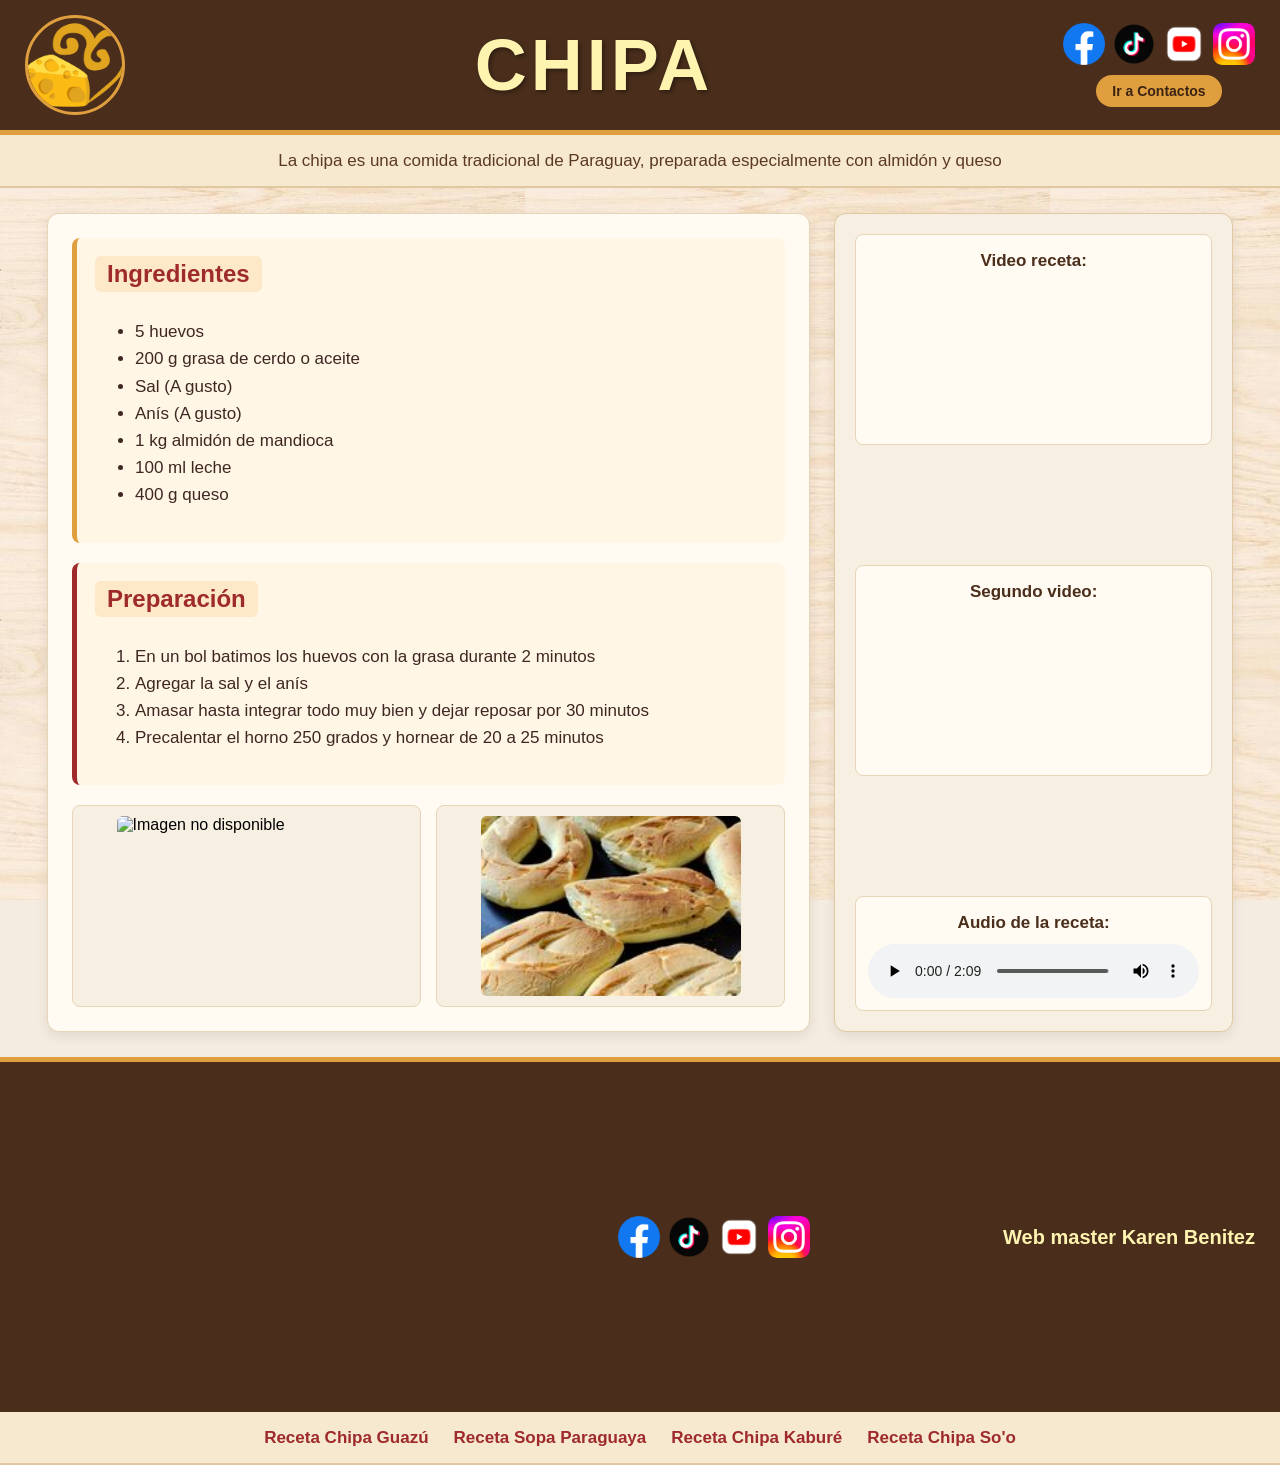
==== commit f0da91f2: "Add files via upload" ====
--- a/index.html
+++ b/index.html
@@ -9,89 +9,125 @@
 <body>
 
   <header>
-    <img class="logo" src="./imagen/queso.jpg" alt="">
+    <img class="logo" src="./imagen/queso.jpg" alt="Logo de queso">
     <h1 class="rosa">CHIPA</h1>
 
     <!-- Contenedor para que el botón quede debajo de las redes a la derecha -->
     <div class="header-derecha">
-        <div class="sociales">
-            <!-- Facebook -->
-            <a href="fb://">
-               <img class="redes" src="./imagen/facebook.png" alt="Facebook">
-            </a>
-            <!-- TikTok -->
-            <a href="snssdk1128://">
-               <img class="redes" src="./imagen/tiktok.png" alt="TikTok">
-            </a>
-            <!-- YouTube -->
-            <a href="youtube://">
-               <img class="redes" src="./imagen/youtube.png" alt="YouTube">
-            </a>
-            <!-- Instagram -->
-            <a href="instagram://app">
-               <img class="redes" src="./imagen/instagram.webp" alt="Instagram">
-            </a>
-       </div>
+      <div class="sociales">
+    <!-- Facebook -->
+    <a href="https://www.facebook.com" target="_blank">
+       <img class="redes" src="./imagen/facebook.png" alt="Facebook">
+    </a>
+    <!-- TikTok -->
+    <a href="https://www.tiktok.com" target="_blank">
+       <img class="redes" src="./imagen/tiktok.png" alt="TikTok">
+    </a>
+    <!-- YouTube -->
+    <a href="https://www.youtube.com" target="_blank">
+       <img class="redes" src="./imagen/youtube.png" alt="YouTube">
+    </a>
+    <!-- Instagram -->
+    <a href="https://www.instagram.com" target="_blank">
+       <img class="redes" src="./imagen/instagram.webp" alt="Instagram">
+    </a>
+</div>
        <a href="contactos.html" class="btn-contacto-header">Ir a Contactos</a>
     </div>
   </header>
-    <br>
 
     <nav>
         <p>La chipa es una comida tradicional de Paraguay, preparada especialmente con almidón y queso</p>
     </nav>
 
-    <section>
-        <h2 class="amarillo">Ingredientes</h2>
-        <ul>
-            <li>5 huevos</li>
-            <li>200 g grasa de cerdo o aceite</li>
-            <li>Sal (A gusto)</li>
-            <li>Anís (A gusto)</li>
-            <li>1 kg almidón de mandioca</li>
-            <li>100 ml leche</li>
-            <li>400 g queso</li>
-        </ul>
-        <br>
-        <h2 class="naranja">Preparación</h2>
-        <ol>
-            <li>En un bol batimos los huevos con la grasa durante 2 minutos</li>
-            <li>Agregar la sal y el anís</li>
-            <li>Amasar hasta integrar todo muy bien y dejar reposar por 30 minutos</li>
-            <li>Precalentar el horno 250 grados y hornear de 20 a 25 minutos</li>
-        </ol>
-    </section>
+    <!-- CONTENEDOR PRINCIPAL FLEXBOX (Une section y aside lado a lado) -->
+    <main class="contenedor-principal">
 
-    <aside class="img">
-        <img src="https://encrypted-tbn0.gstatic.com/images?q=tbn:ANd9GcQqkvCEIheRBvIgahzHK3jlerlurqdAOSIq7UdO1q466A&s=10" class="foto-chipa" alt="Imagen no disponible">
-        <br><br>
-        <img src="./imagen/chipa.jpg" class="foto-chipa" alt="Imagen de Chipa tradicional">
-        <br>
-        <iframe width="560" height="315" src="https://www.youtube.com/embed/rHAspXmmx_Q?si=0cN_WmwJ_hQL7e7D" title="YouTube video player" frameborder="0" allow="accelerometer; autoplay; clipboard-write; encrypted-media; gyroscope; picture-in-picture; web-share" referrerpolicy="strict-origin-when-cross-origin" allowfullscreen></iframe>
-        <br>
+        <!-- SECTION (Columna Izquierda según maqueta) -->
+        <section>
+            <div class="ingredientes">
+                <h2 class="amarillo">Ingredientes</h2>
+                <ul>
+                    <li>5 huevos</li>
+                    <li>200 g grasa de cerdo o aceite</li>
+                    <li>Sal (A gusto)</li>
+                    <li>Anís (A gusto)</li>
+                    <li>1 kg almidón de mandioca</li>
+                    <li>100 ml leche</li>
+                    <li>400 g queso</li>
+                </ul>
+            </div>
 
-        <audio controls src="./audio/sonido.mp3"></audio>
-    </aside>
+            <div class="preparacion">
+                <h2 class="amarillo">Preparación</h2>
+                <ol>
+                    <li>En un bol batimos los huevos con la grasa durante 2 minutos</li>
+                    <li>Agregar la sal y el anís</li>
+                    <li>Amasar hasta integrar todo muy bien y dejar reposar por 30 minutos</li>
+                    <li>Precalentar el horno 250 grados y hornear de 20 a 25 minutos</li>
+                </ol>
+            </div>
+
+            <!-- Fila para las dos fotos inferiores -->
+            <div class="fila-fotos">
+                <div class="foto">
+                    <img src="https://encrypted-tbn0.gstatic.com/images?q=tbn:ANd9GcQqkvCEIheRBvIgahzHK3jlerlurqdAOSIq7UdO1q466A&s=10" class="foto-chipa" alt="Imagen no disponible">
+                </div>
+                <div class="foto">
+                    <img src="./imagen/chipa.jpg" class="foto-chipa" alt="Imagen de Chipa tradicional">
+                </div>
+            </div>
+        </section>
+
+        <!-- ASIDE (Columna Derecha según maqueta) -->
+        <aside class="img">
+            <div class="videos">
+                <p>Video receta:</p>
+                <iframe src="https://www.youtube.com/embed/rHAspXmmx_Q?si=0cN_WmwJ_hQL7e7D" title="YouTube video player" frameborder="0" allow="accelerometer; autoplay; clipboard-write; encrypted-media; gyroscope; picture-in-picture; web-share" referrerpolicy="strict-origin-when-cross-origin" allowfullscreen></iframe>
+            </div>
+
+            <div class="videos">
+                <p>Segundo video:</p>
+    <iframe src="https://www.youtube.com/embed/jDJqE2VOPTk" title="YouTube video player" frameborder="0" allow="accelerometer; autoplay; clipboard-write; encrypted-media; gyroscope; picture-in-picture; web-share" referrerpolicy="strict-origin-when-cross-origin" allowfullscreen></iframe>
+            </div>
+
+            <div class="videos">
+                <p>Audio de la receta:</p>
+                <audio controls src="./audio/sonido.mp3"></audio>
+            </div>
+        </aside>
+
+    </main>
 
     <footer>
-
         <iframe src="https://www.google.com/maps/embed?pb=!1m18!1m12!1m3!1d226915.7036184384!2d-56.062049770390125!3d-27.29572411818341!2m3!1f0!2f0!3f0!3m2!1i1024!2i768!4f13.1!3m3!1m2!1s0x9457955e5597cfeb%3A0x6ff7d247ff05c071!2sEncarnaci%C3%B3n%2C%20Paraguay!5e0!3m2!1ses!2sar!4v1790814232592!5m2!1ses!2sar" width="400" height="300" style="border:0;" allowfullscreen="" loading="lazy" referrerpolicy="strict-origin-when-cross-origin"></iframe>
 
-       <div class="apps">
-           <img class="app" src="./imagen/facebook.png" alt="">
-           <img class="app" src="./imagen/tiktok.png" alt="">
-           <img class="app" src="./imagen/youtube.png" alt="">
-           <img class="app" src="./imagen/instagram.webp" alt="">
-       </div>
-<br>
+        <div class="sociales">
+      <!-- Facebook -->
+      <a href="https://www.facebook.com" target="_blank">
+         <img class="redes" src="./imagen/facebook.png" alt="Facebook">
+      </a>
+      <!-- TikTok -->
+      <a href="https://www.tiktok.com" target="_blank">
+         <img class="redes" src="./imagen/tiktok.png" alt="TikTok">
+      </a>
+      <!-- YouTube -->
+      <a href="https://www.youtube.com" target="_blank">
+         <img class="redes" src="./imagen/youtube.png" alt="YouTube">
+      </a>
+      <!-- Instagram -->
+      <a href="https://www.instagram.com" target="_blank">
+         <img class="redes" src="./imagen/instagram.webp" alt="Instagram">
+      </a>
+  </div>
        <h2>Web master Karen Benitez</h2>
+    </footer>
 
-    </footer>
     <nav>
         <ul>
-            <li><a href=" https://comidasparaguayas.com/receta-chipa-guazu/" target="_blank">Receta Chipa Guazú</a></li>
-            <li><a href=" https://www.recetasnestle.com.py/recetas/sopa-paraguaya" target="_blank">Receta Sopa Paraguaya</a></li>
-            <li><a href=" https://cocinarica.com.py/chipa-kavure-asador" target="_blank">Receta Chipa Kaburé</a></li>
+            <li><a href="https://comidasparaguayas.com/receta-chipa-guazu/" target="_blank">Receta Chipa Guazú</a></li>
+            <li><a href="https://www.recetasnestle.com.py/recetas/sopa-paraguaya" target="_blank">Receta Sopa Paraguaya</a></li>
+            <li><a href="https://cocinarica.com.py/chipa-kavure-asador" target="_blank">Receta Chipa Kaburé</a></li>
             <li><a href="https://cookpad.com/ar/recetas/16021099" target="_blank">Receta Chipa So'o</a></li>
         </ul>
     </nav>
--- a/css/estilos.css
+++ b/css/estilos.css
@@ -1,103 +1,377 @@
+/* Reset global para evitar desbordamientos en pantalla */
+* {
+  box-sizing: border-box;
+}
+
 body {
-  margin: 0; /* Elimina los bordes blancos de la pantalla para que el header llegue a los extremos */
+  margin: 0;
+  background-color: #F4ECE1;
   background-image: url('../imagen/fondo.jpg');
   background-attachment: fixed;
-}
-
-
+  font-family: 'Segoe UI', Tahoma, Geneva, Verdana, sans-serif;
+  max-width: 100%;
+  overflow-x: hidden;
+}
+
+/* HEADER */
+header {
+  background-color: #4A2E1B;
+  border-bottom: 5px solid #E09F3E;
+  padding: 15px 25px;
+  width: 100%;
+  display: flex;
+  justify-content: space-between;
+  align-items: center;
+  flex-wrap: wrap;
+}
+
+.logo {
+  width: 100px;
+  height: 100px;
+  object-fit: cover;
+  border-radius: 50%;
+  border: 3px solid #E09F3E;
+  transition: transform 0.4s ease;
+}
+
+.logo:hover {
+  transform: rotate(-8deg) scale(1.05);
+}
 
 .rosa {
-  color: #A37000;
-  background-color:#f2d774;
-  font-size: 80px;
+  color: #FFF3B0;
+  background-color: transparent;
+  font-size: 72px;
   text-align: center;
-  justify-content:center ;
-  text-decoration: underline;
-  /* Se eliminó el background-color de aquí para que no tape el fondo amarillo del header */
-}
-
+  text-decoration: none;
+  letter-spacing: 4px;
+  margin: 0;
+  text-shadow: 2px 2px 4px rgba(0, 0, 0, 0.4);
+  transition: color 0.3s ease, text-shadow 0.3s ease;
+}
+
+/* EFECTO CSS: Resplandor dorado al pasar el mouse por el título */
 .rosa:hover {
-  color: #FFE7B8;
-  background-color: #D18B00; /* Efecto opcional: crea un recuadro oscuro al pasar el mouse */
-}
-
+  color: #E09F3E;
+  text-shadow: 0 0 15px #E09F3E, 0 0 25px #E09F3E;
+}
+
+.header-derecha {
+  display: flex;
+  flex-direction: column;
+  align-items: center;
+  gap: 10px;
+}
+
+.sociales {
+  display: flex;
+  gap: 8px;
+}
+
+.sociales a {
+  display: inline-flex;
+}
+
+.redes {
+  width: 42px;
+  height: 42px;
+  border-radius: 8px;
+  transition: transform 0.3s ease;
+}
+
+/* EFECTO CSS: Rotación y zoom en íconos sociales */
+.sociales a:hover .redes {
+  transform: rotate(15deg) scale(1.1);
+}
+
+.btn-contacto-header {
+  background-color: #E09F3E;
+  color: #3B2313;
+  padding: 8px 16px;
+  text-decoration: none;
+  font-weight: bold;
+  border-radius: 20px;
+  font-size: 14px;
+  transition: background-color 0.3s ease, color 0.3s ease, transform 0.2s ease;
+}
+
+.btn-contacto-header:hover {
+  background-color: #9E2A2B;
+  color: #FFFBF2;
+  transform: scale(1.05);
+}
+
+/* NAV */
+nav {
+  background-color: #F7E8D0;
+  border-bottom: 2px solid #DFC8A2;
+  padding: 12px 20px;
+  width: 100%;
+  text-align: center;
+}
+
+nav p {
+  text-align: center;
+  margin: 0;
+  color: #5C3A21;
+  font-weight: 500;
+}
+
+nav ul {
+  list-style: none;
+  padding: 0;
+  margin: 0;
+  display: flex;
+  justify-content: center;
+  gap: 25px;
+  flex-wrap: wrap;
+}
+
+nav ul li a {
+  position: relative;
+  color: #9E2A2B;
+  text-decoration: none;
+  font-weight: bold;
+  display: inline-block;
+  transition: color 0.3s ease, transform 0.2s ease;
+}
+
+/* EFECTO CSS: Subrayado animado deslizante en enlaces */
+nav ul li a::after {
+  content: '';
+  position: absolute;
+  width: 0;
+  height: 2px;
+  bottom: -3px;
+  left: 0;
+  background-color: #9E2A2B;
+  transition: width 0.3s ease;
+}
+
+nav ul li a:hover {
+  color: #D9822B;
+  transform: scale(1.05);
+}
+
+nav ul li a:hover::after {
+  width: 100%;
+}
+
+/* =========================================================
+   MAQUETACIÓN PRINCIPAL CON FLEXBOX (MODELO DE CAJAS)
+   ========================================================= */
+
+.contenedor-principal {
+  display: flex;
+  flex-direction: row;
+  justify-content: space-between;
+  align-items: stretch;
+  gap: 24px;
+  width: 100%;
+  max-width: 1200px;
+  margin: 25px auto;
+  padding: 0 15px;
+}
+
+/* CAJA IZQUIERDA: SECTION */
+section {
+  flex: 2;
+  min-width: 0;
+  background-color: #FFFBF2;
+  border: 1px solid #E6D5B8;
+  border-radius: 12px;
+  box-shadow: 0 4px 12px rgba(74, 46, 27, 0.1);
+  padding: 24px;
+  display: flex;
+  flex-direction: column;
+  gap: 20px;
+  transition: transform 0.3s ease, box-shadow 0.3s ease;
+}
+
+/* EFECTO CSS: Elevación flotante */
+section:hover {
+  transform: translateY(-4px);
+  box-shadow: 0 8px 20px rgba(74, 46, 27, 0.18);
+}
+
+.ingredientes,
+.preparacion {
+  background-color: #FFF6E5;
+  border-left: 5px solid #E09F3E;
+  border-radius: 8px;
+  padding: 18px;
+}
+
+.preparacion {
+  border-left-color: #9E2A2B;
+}
+
+/* Fila interior para las 2 fotos */
+.fila-fotos {
+  display: flex;
+  flex-direction: row;
+  justify-content: space-between;
+  gap: 15px;
+}
+
+.foto {
+  flex: 1;
+  background-color: #F7EFE2;
+  border: 1px solid #E6D5B8;
+  border-radius: 8px;
+  padding: 10px;
+  display: flex;
+  justify-content: center;
+  align-items: center;
+  overflow: hidden;
+}
+
+.foto-chipa {
+  width: 100%;
+  max-width: 260px;
+  height: 180px;
+  object-fit: cover;
+  border-radius: 6px;
+  transition: transform 0.3s ease, filter 0.3s ease;
+}
+
+/* EFECTO CSS: Zoom y brillo en las fotos */
+.foto-chipa:hover {
+  transform: scale(1.05);
+  filter: brightness(1.06);
+}
+
+/* CAJA DERECHA: ASIDE */
+aside {
+  flex: 1;
+  min-width: 0;
+  background-color: #F7EFE2;
+  border: 1px solid #DFC8A2;
+  border-radius: 12px;
+  box-shadow: 0 4px 12px rgba(74, 46, 27, 0.1);
+  padding: 20px;
+  display: flex;
+  flex-direction: column;
+  justify-content: space-between;
+  gap: 15px;
+  transition: transform 0.3s ease, box-shadow 0.3s ease;
+}
+
+/* EFECTO CSS: Elevación flotante */
+aside:hover {
+  transform: translateY(-4px);
+  box-shadow: 0 8px 20px rgba(74, 46, 27, 0.18);
+}
+
+.videos {
+  background-color: #FFFBF2;
+  border: 1px solid #E6D5B8;
+  border-radius: 8px;
+  padding: 12px;
+  display: flex;
+  flex-direction: column;
+  align-items: center;
+  justify-content: center;
+}
+
+.videos p {
+  margin-top: 0;
+  margin-bottom: 8px;
+  font-weight: bold;
+  color: #4A2E1B;
+}
+
+.videos iframe,
+.videos audio {
+  width: 100%;
+  max-width: 100%;
+  border-radius: 6px;
+}
+
+/* TEXTOS Y SUBTÍTULOS */
 .amarillo {
-  color: #FFAE00;
-  background-color: #FFEDB8;
-  text-decoration: underline;
-  font-size: 28px;
-  padding: 2px 8px; /* Le da un pequeño margen interno al fondo de los subtítulos */
-  display: inline-block; /* Evita que el fondo de "Ingredientes" o "Preparación" se estire al 100% del ancho */
-}
-
-.amarillo:hover {
-  color: #FFE7B8;
-  background-color: #D18B00;
+  color: #9E2A2B;
+  background-color: #FDE8C8;
+  border-radius: 6px;
+  text-decoration: none;
+  font-size: 24px;
+  padding: 4px 12px;
+  display: inline-block;
+  margin-top: 0;
+  margin-bottom: 10px;
 }
 
 p, li {
-  color: #5c4033;
-  font-size: 18px;
-  font-family: 'Segoe UI', Tahoma, Geneva, Verdana, sans-serif; /* Cambiado por una tipografía limpia y fácil de leer */
+  color: #3E2723;
+  font-size: 17px;
   line-height: 1.6;
   text-align: left;
 }
 
-.foto-chipa {
-  width: 250px !important;
-  height: auto !important;
-  border-radius: 6px; /* Opcional: le da una terminación sutilmente redondeada a tus imágenes */
-}
-nav {
-  background-color: beige;
-  padding: 10px 0;      /* Controla el grosor: 10px arriba/abajo es la mitad que el título */
-  width: 100%;          /* Se asegura de ocupar todo el ancho de la pantalla */
-  text-align: center;   /* Centra los enlaces que vayas a poner adentro */
-  box-sizing: border-box;
-}
-section {
-background-color: #FFFDF6;
-padding: 20px;
-}
-aside {
-background-color: #FDF0ED;
-padding: 20px;
-}
+/* FOOTER */
 footer {
   display: flex;
-  justify-content: space-between; /* Empuja los elementos a los extremos y al centro */
-  align-items: center; /* Mantiene todo alineado verticalmente al medio */
-  background-color: #5C4033;
-  padding: 20px;
-}
- footer p {
-color: #FFEDB8;
-}
-header {
-  background-color: yellow;
-  padding: 15px 0;
-  width: 100%;
-justify-content: space-around;
-align-items: center;
-display: flex;
-
-
-}
-.logo {display: flex;
- width: 150px;
- height: 150px;
- max-width: 100px
- justify-content:  space-around;
+  justify-content: space-between;
+  align-items: center;
+  flex-wrap: wrap;
+  gap: 20px;
+  background-color: #4A2E1B;
+  border-top: 5px solid #E09F3E;
+  padding: 25px;
+  width: 100%;
+}
+
+footer iframe {
+  max-width: 100%;
+  border-radius: 8px;
+}
+
+footer h2 {
+  color: #FFF3B0;
+  font-size: 20px;
+}
+
+.apps {
+  display: flex;
+  gap: 12px;
+}
+
+.app {
+  width: 45px;
+  height: 45px;
+  border-radius: 8px;
+  transition: transform 0.3s ease;
+}
+
+.app:hover {
+  transform: scale(1.12);
+}
+
+/* 1. Haz que el contenedor principal ocupe casi todo el ancho de la pantalla */
+.contenedor-principal {
+  display: flex;
+  flex-direction: row;
+  justify-content: space-between;
+  align-items: stretch;
+  gap: 24px;
+  width: 95%;          /* Ocupa el 95% de la pantalla */
+  max-width: 1600px;   /* Permite que crezca mucho más en monitores grandes */
+  margin: 25px auto;
+  padding: 0 15px;
+}
+
+/* 2. Mantén el media query en 768px (solo para celulares/tablets) */
+@media (max-width: 768px) {
+  .contenedor-principal {
+    flex-direction: column;
   }
-.redes {
-  width: 70px;
-  height: 70px;
+
+  .fila-fotos {
+    flex-direction: column;
   }
-.app
-{justify-content: space-between;
-   width: 70px;
-   height: 70px;
+
+  .rosa {
+    font-size: 42px;
   }
-  .sociales a {
-  display: inline-flex;
-}
+}
+   
